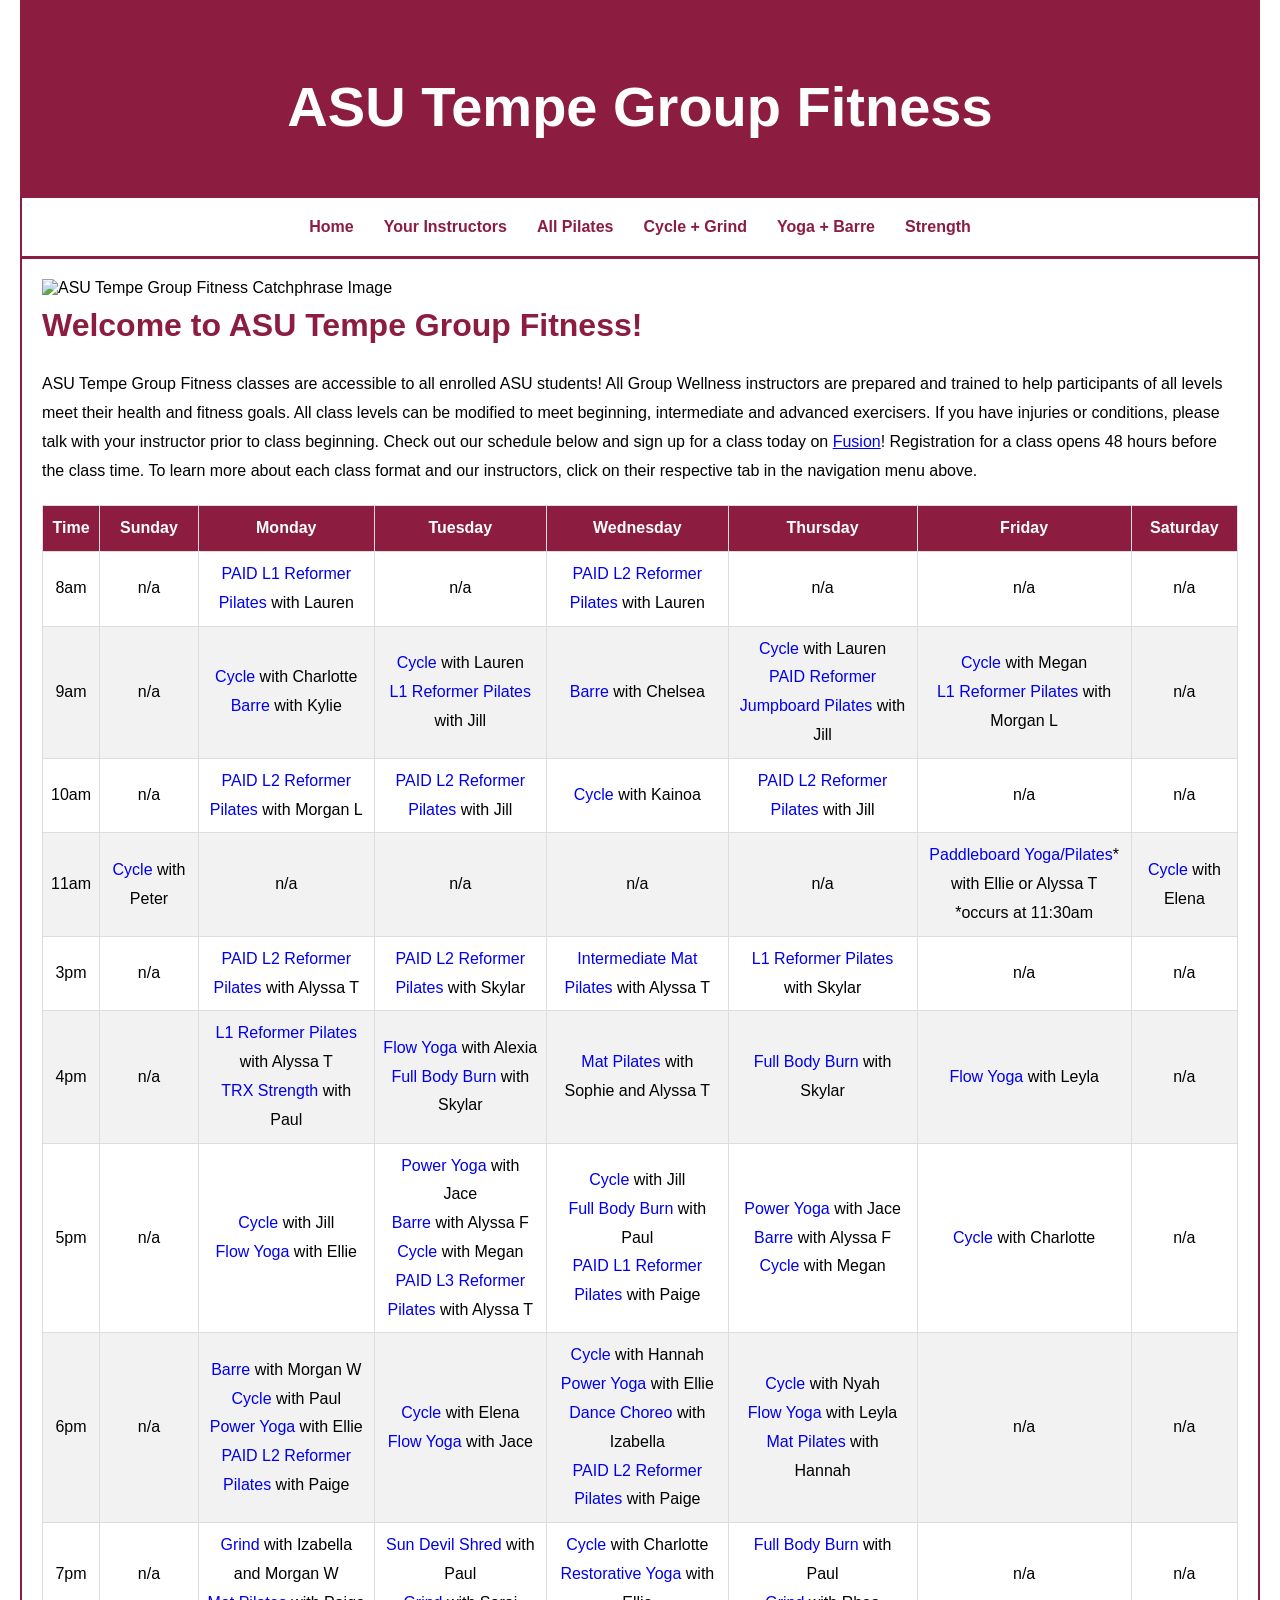
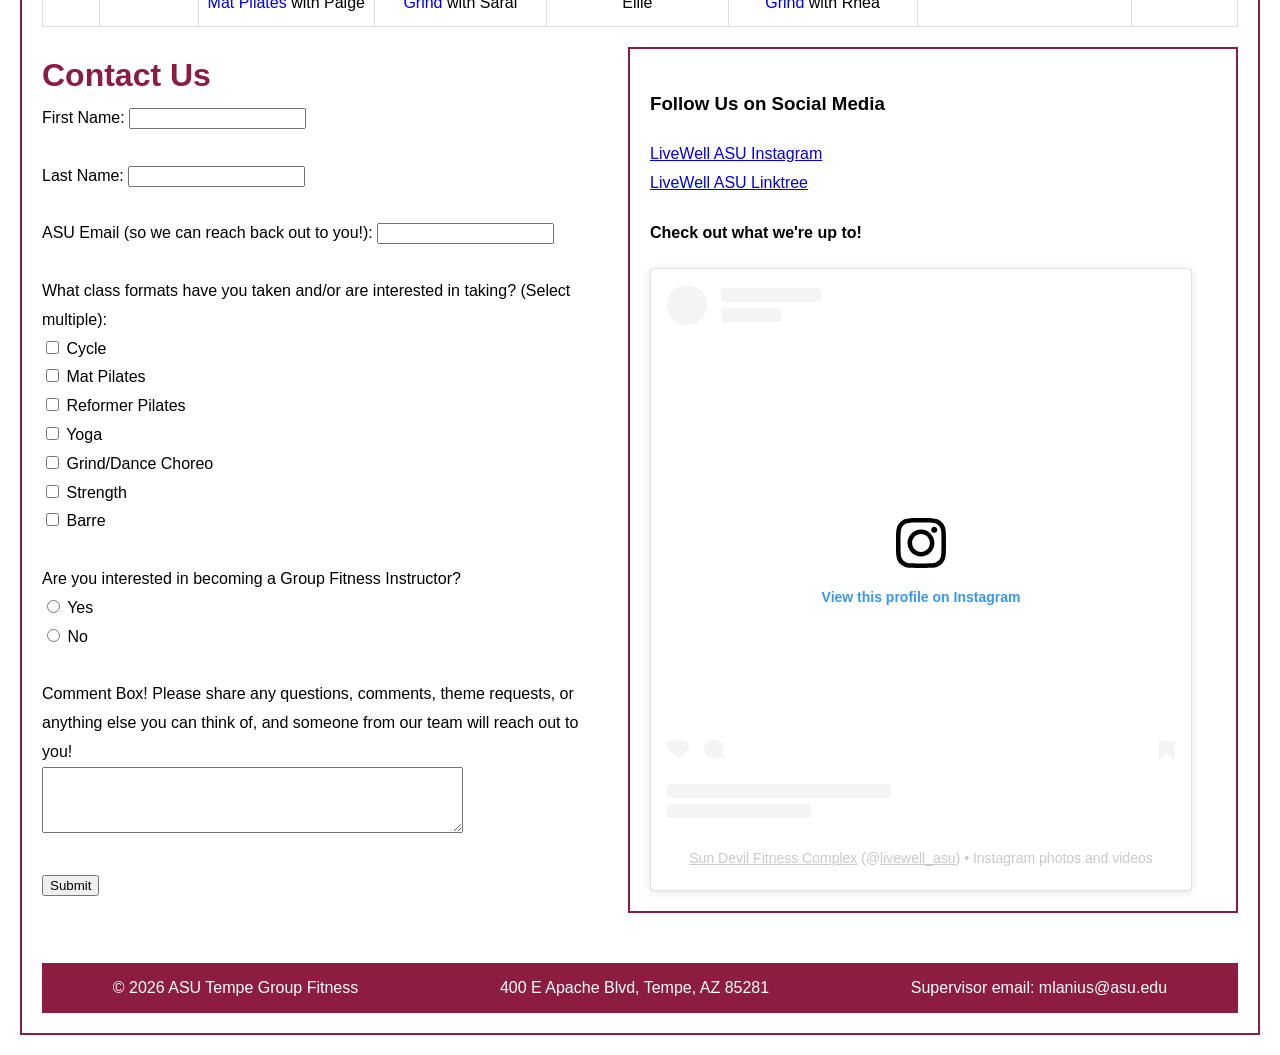
==== index.html @ e14e8ed1 "Add files via upload" ====
<!DOCTYPE html>
<html lang="en">
        <head> 
            <title>ASU Tempe Group Fitness</title>
            <meta charset="UTF-8">
            <meta name="viewport" content="width=device-width, initial-scale=1.0">
            <meta name="description" content="ASU Tempe offers a variety of Group Fitness classes. Check out the schedule below and register for a class today!">
            <script async src="https://www.googletagmanager.com/gtag/js?id=G-L9WBN7YTTF"></script>
            <script>
                window.dataLayer = window.dataLayer || [];
                function gtag(){dataLayer.push(arguments);}
                gtag('js', new Date());

                gtag('config', 'G-L9WBN7YTTF');
            </script>
            <link rel="stylesheet" href="groupfit.css">
            <script async src="https://www.instagram.com/embed.js"></script>
        </head>
    <body>
        <div id="wrapper">
        <header>
            <h1>ASU Tempe Group Fitness</h1>
        </header>

        <nav>
            <ul>
                <li><a href="index.html">Home</a></li>
                <li><a href="your instructors.html">Your Instructors</a></li>
                <li><a href="all pilates.html">All Pilates</a></li>
                <li><a href="cycle & grind.html">Cycle + Grind</a></li>
                <li><a href="yoga & barre.html">Yoga + Barre</a></li>
                <li><a href="strength.html">Strength</a></li>
            </ul>
        </nav>
        <div id="homehero" class="hero">
            <img src="hero-image.png" alt="ASU Tempe Group Fitness Catchphrase Image">
        </div> 
        
        <main>

            <h2>Welcome to ASU Tempe Group Fitness!</h2>
            <p><span class="resort">ASU Tempe Group Fitness</span> classes are accessible to all 
                enrolled ASU students! All Group Wellness instructors are prepared and trained to 
                help participants of all levels meet their health and fitness goals. All class levels 
                can be modified to meet beginning, intermediate and advanced exercisers. If you have 
                injuries or conditions, please talk with your instructor prior to class beginning. Check
                out our schedule below and sign up for a class today on <a href="https://fitnessonline.asu.edu/Program?classificationId=ba1a6410-58a8-4bd6-8434-6ab64ba2472a">Fusion</a>! 
                Registration for a class opens 48 hours before the class time. To learn more about each class format and our instructors, click on their respective tab in the navigation menu above.
            </p>
            <table>
                <thead>
                    <tr>
                        <th>Time</th>
                        <th>Sunday</th>
                        <th>Monday</th>
                        <th>Tuesday</th>
                        <th>Wednesday</th>
                        <th>Thursday</th>
                        <th>Friday</th>
                        <th>Saturday</th>
                    </tr>
                </thead>
                <tbody>
                    <tr>
                        <td>8am</td>
                        <td>n/a</td>
                        <td><a href="https://fitness.asu.edu/reformerpilates">PAID L1 Reformer Pilates</a> with Lauren</td>
                        <td>n/a</td>
                        <td><a href="https://fitness.asu.edu/reformerpilates">PAID L2 Reformer Pilates</a> with Lauren</td>
                        <td>n/a</td>
                        <td>n/a</td>
                        <td>n/a</td>
                    </tr>
                    <tr>
                        <td>9am</td>
                        <td>n/a</td>
                        <td><a href="https://fitnessonline.asu.edu/Program/GetProgramDetails?courseId=5a002a9d-2344-45c9-ab6c-6c32eb379626">Cycle</a> with Charlotte<br>
                            <a href="https://fitnessonline.asu.edu/Program/GetProgramDetails?courseId=0aaf40c5-a5ea-4f15-9cbf-7908c4d47920">Barre</a> with Kylie
                        </td>
                        <td><a href="https://fitnessonline.asu.edu/Program/GetProgramDetails?courseId=5a002a9d-2344-45c9-ab6c-6c32eb379626">Cycle</a> with Lauren<br>
                            <a href="https://fitnessonline.asu.edu/Program/GetProgramDetails?courseId=816a56a4-155d-46fa-88a2-0de6da8fd910">L1 Reformer Pilates</a> with Jill
                        </td>
                        <td><a href="https://fitnessonline.asu.edu/Program/GetProgramDetails?courseId=0aaf40c5-a5ea-4f15-9cbf-7908c4d47920">Barre</a> with Chelsea</td>
                        <td><a href="https://fitnessonline.asu.edu/Program/GetProgramDetails?courseId=5a002a9d-2344-45c9-ab6c-6c32eb379626">Cycle</a> with Lauren<br>
                            <a href="https://fitness.asu.edu/reformerpilates">PAID Reformer Jumpboard Pilates</a> with Jill
                        </td>
                        <td><a href="https://fitnessonline.asu.edu/Program/GetProgramDetails?courseId=5a002a9d-2344-45c9-ab6c-6c32eb379626">Cycle</a> with Megan<br>
                            <a href="https://fitnessonline.asu.edu/Program/GetProgramDetails?courseId=816a56a4-155d-46fa-88a2-0de6da8fd910">L1 Reformer Pilates</a> with Morgan L
                        </td>
                        <td>n/a</td>
                    </tr>
                    <tr>
                        <td>10am</td>
                        <td>n/a</td>
                        <td><a href="https://fitness.asu.edu/reformerpilates">PAID L2 Reformer Pilates</a> with Morgan L</td>
                        <td><a href="https://fitness.asu.edu/reformerpilates">PAID L2 Reformer Pilates</a> with Jill</td>
                        <td><a href="https://fitnessonline.asu.edu/Program/GetProgramDetails?courseId=5a002a9d-2344-45c9-ab6c-6c32eb379626">Cycle</a> with Kainoa</td>
                        <td><a href="https://fitness.asu.edu/reformerpilates">PAID L2 Reformer Pilates</a> with Jill</td>
                        <td>n/a</td>
                        <td>n/a</td>
                    </tr>
                    <tr>
                        <td>11am</td>
                        <td><a href="https://fitnessonline.asu.edu/Program/GetProgramDetails?courseId=5a002a9d-2344-45c9-ab6c-6c32eb379626">Cycle</a> with Peter</td>
                        <td>n/a</td>
                        <td>n/a</td>
                        <td>n/a</td>
                        <td>n/a</td>
                        <td><a href="https://fitnessonline.asu.edu/Program/GetProgramDetails?courseId=0d52db2e-ca1e-4a03-86fb-15d86b95d874">Paddleboard Yoga/Pilates</a>* with Ellie or Alyssa T
                            <br>*occurs at 11:30am</td>
                        <td><a href="https://fitnessonline.asu.edu/Program/GetProgramDetails?courseId=5a002a9d-2344-45c9-ab6c-6c32eb379626">Cycle</a> with Elena</td>
                    </tr>
                    <tr>
                        <td>3pm</td>
                        <td>n/a</td>
                        <td><a href="https://fitness.asu.edu/reformerpilates">PAID L2 Reformer Pilates</a> with Alyssa T</td>
                        <td><a href="https://fitness.asu.edu/reformerpilates">PAID L2 Reformer Pilates</a> with Skylar</td>
                        <td><a href="https://fitnessonline.asu.edu/Program/GetProgramDetails?courseId=890b2235-7b8f-48d7-9d75-57cfb114e75d">Intermediate Mat Pilates</a> with Alyssa T</td>
                        <td><a href="https://fitnessonline.asu.edu/Program/GetProgramDetails?courseId=816a56a4-155d-46fa-88a2-0de6da8fd910">L1 Reformer Pilates</a> with Skylar</td>
                        <td>n/a</td>
                        <td>n/a</td>
                    </tr>
                    <tr>
                        <td>4pm</td>
                        <td>n/a</td>
                        <td><a href="https://fitnessonline.asu.edu/Program/GetProgramDetails?courseId=816a56a4-155d-46fa-88a2-0de6da8fd910">L1 Reformer Pilates</a> with Alyssa T<br>
                            <a href="https://fitnessonline.asu.edu/Program/GetProgramDetails?courseId=64fec8c9-ccab-4234-b4bb-62dac0ee9136">TRX Strength</a> with Paul
                        </td>
                        <td><a href="https://fitnessonline.asu.edu/Program/GetProgramDetails?courseId=a31135cd-27fd-4e28-b45f-21352eda16e2">Flow Yoga</a> with Alexia<br>
                            <a href="https://fitnessonline.asu.edu/Program/GetProgramDetails?courseId=d39f424e-f76c-4f80-a2c3-6607f3075f3b">Full Body Burn</a> with Skylar
                        </td>
                        <td><a href="https://fitnessonline.asu.edu/Program/GetProgramDetails?courseId=9db477ee-bd4e-466f-a188-dbbab280c336">Mat Pilates</a> with Sophie and Alyssa T</td>
                        <td><a href="https://fitnessonline.asu.edu/Program/GetProgramDetails?courseId=d39f424e-f76c-4f80-a2c3-6607f3075f3b">Full Body Burn</a> with Skylar</td>
                        <td><a href="https://fitnessonline.asu.edu/Program/GetProgramDetails?courseId=a31135cd-27fd-4e28-b45f-21352eda16e2">Flow Yoga</a> with Leyla</td>
                        <td>n/a</td>
                    </tr>
                    <tr>
                        <td>5pm</td>
                        <td>n/a</td>
                        <td><a href="https://fitnessonline.asu.edu/Program/GetProgramDetails?courseId=5a002a9d-2344-45c9-ab6c-6c32eb379626">Cycle</a> with Jill<br>
                            <a href="https://fitnessonline.asu.edu/Program/GetProgramDetails?courseId=a31135cd-27fd-4e28-b45f-21352eda16e2">Flow Yoga</a> with Ellie
                        </td>
                        <td><a href="https://fitnessonline.asu.edu/Program/GetProgramDetails?courseId=d1ebdbd4-e800-45e4-a3f5-ce87d89bf2ea">Power Yoga</a> with Jace<br>
                            <a href="https://fitnessonline.asu.edu/Program/GetProgramDetails?courseId=0aaf40c5-a5ea-4f15-9cbf-7908c4d47920">Barre</a> with Alyssa F<br>
                            <a href="https://fitnessonline.asu.edu/Program/GetProgramDetails?courseId=5a002a9d-2344-45c9-ab6c-6c32eb379626">Cycle</a> with Megan<br>
                            <a href="https://fitness.asu.edu/reformerpilates">PAID L3 Reformer Pilates</a> with Alyssa T
                        </td>
                        <td><a href="https://fitnessonline.asu.edu/Program/GetProgramDetails?courseId=5a002a9d-2344-45c9-ab6c-6c32eb379626">Cycle</a> with Jill<br>
                            <a href="https://fitnessonline.asu.edu/Program/GetProgramDetails?courseId=d39f424e-f76c-4f80-a2c3-6607f3075f3b">Full Body Burn</a> with Paul<br>
                            <a href="https://fitness.asu.edu/reformerpilates">PAID L1 Reformer Pilates</a> with Paige
                        </td>
                        <td><a href="https://fitnessonline.asu.edu/Program/GetProgramDetails?courseId=d1ebdbd4-e800-45e4-a3f5-ce87d89bf2ea">Power Yoga</a> with Jace<br>
                            <a href="https://fitnessonline.asu.edu/Program/GetProgramDetails?courseId=0aaf40c5-a5ea-4f15-9cbf-7908c4d47920">Barre</a> with Alyssa F<br>
                            <a href="https://fitnessonline.asu.edu/Program/GetProgramDetails?courseId=5a002a9d-2344-45c9-ab6c-6c32eb379626">Cycle</a> with Megan
                        </td>
                        <td><a href="https://fitnessonline.asu.edu/Program/GetProgramDetails?courseId=5a002a9d-2344-45c9-ab6c-6c32eb379626">Cycle</a> with Charlotte</td>
                        <td>n/a</td>
                    </tr>
                    <tr>
                        <td>6pm</td>
                        <td>n/a</td>
                        <td><a href="https://fitnessonline.asu.edu/Program/GetProgramDetails?courseId=0aaf40c5-a5ea-4f15-9cbf-7908c4d47920">Barre</a> with Morgan W<br>
                            <a href="https://fitnessonline.asu.edu/Program/GetProgramDetails?courseId=5a002a9d-2344-45c9-ab6c-6c32eb379626">Cycle</a> with Paul<br>
                            <a href="https://fitnessonline.asu.edu/Program/GetProgramDetails?courseId=d1ebdbd4-e800-45e4-a3f5-ce87d89bf2ea">Power Yoga</a> with Ellie<br> 
                            <a href="https://fitness.asu.edu/reformerpilates">PAID L2 Reformer Pilates</a> with Paige
                        </td>
                        <td><a href="https://fitnessonline.asu.edu/Program/GetProgramDetails?courseId=5a002a9d-2344-45c9-ab6c-6c32eb379626">Cycle</a> with Elena<br>
                            <a href="https://fitnessonline.asu.edu/Program/GetProgramDetails?courseId=a31135cd-27fd-4e28-b45f-21352eda16e2">Flow Yoga</a> with Jace
                        </td>
                        <td><a href="https://fitnessonline.asu.edu/Program/GetProgramDetails?courseId=5a002a9d-2344-45c9-ab6c-6c32eb379626">Cycle</a> with Hannah<br>
                            <a href="https://fitnessonline.asu.edu/Program/GetProgramDetails?courseId=d1ebdbd4-e800-45e4-a3f5-ce87d89bf2ea">Power Yoga</a> with Ellie<br>
                            <a href="https://fitnessonline.asu.edu/Program/GetProgramDetails?courseId=0f3e60f6-608a-431e-929d-f938931aa5be">Dance Choreo</a> with Izabella<br>
                            <a href="https://fitness.asu.edu/reformerpilates">PAID L2 Reformer Pilates</a> with Paige
                        </td>
                        <td><a href="https://fitnessonline.asu.edu/Program/GetProgramDetails?courseId=5a002a9d-2344-45c9-ab6c-6c32eb379626">Cycle</a> with Nyah<br>
                            <a href="https://fitnessonline.asu.edu/Program/GetProgramDetails?courseId=a31135cd-27fd-4e28-b45f-21352eda16e2">Flow Yoga</a> with Leyla<br>
                            <a href="https://fitnessonline.asu.edu/Program/GetProgramDetails?courseId=9db477ee-bd4e-466f-a188-dbbab280c336">Mat Pilates</a> with Hannah
                        </td>
                        <td>n/a</td>
                        <td>n/a</td>
                    </tr>
                    <tr>
                        <td>7pm</td>
                        <td>n/a</td>
                        <td><a href="https://fitnessonline.asu.edu/Program/GetProgramDetails?courseId=e7b4a910-a38e-404a-9c7d-bb87065929c5">Grind</a> with Izabella and Morgan W<br>
                            <a href="https://fitnessonline.asu.edu/Program/GetProgramDetails?courseId=9db477ee-bd4e-466f-a188-dbbab280c336">Mat Pilates</a> with Paige
                        </td>
                        <td><a href="https://fitnessonline.asu.edu/Program/GetProgramDetails?courseId=5825d38a-0282-472d-a6dc-f4eb0d7e217b">Sun Devil Shred</a> with Paul<br>
                            <a href="https://fitnessonline.asu.edu/Program/GetProgramDetails?courseId=e7b4a910-a38e-404a-9c7d-bb87065929c5">Grind</a> with Sarai
                        </td>
                        <td><a href="https://fitnessonline.asu.edu/Program/GetProgramDetails?courseId=5a002a9d-2344-45c9-ab6c-6c32eb379626">Cycle</a> with Charlotte<br>
                            <a href="https://fitnessonline.asu.edu/Program/GetProgramDetails?courseId=02c36bf7-7020-40e8-8226-4516c546cd16">Restorative Yoga</a> with Ellie
                        </td>
                        <td><a href="https://fitnessonline.asu.edu/Program/GetProgramDetails?courseId=d39f424e-f76c-4f80-a2c3-6607f3075f3b">Full Body Burn</a> with Paul<br>
                            <a href="https://fitnessonline.asu.edu/Program/GetProgramDetails?courseId=e7b4a910-a38e-404a-9c7d-bb87065929c5">Grind</a> with Rhea
                        </td>
                        <td>n/a</td>
                        <td>n/a</td>
                    </tr>
                </tbody>
            </table>

            <div class="contact-container">
                <div class="form-section">
                    <h2>Contact Us</h2>
                    <form method="post" action="#">
                        <label for="firstName">First Name:</label>
                        <input type="text" id="firstName" name="firstName" required><br><br>

                        <label for="lastName">Last Name:</label>
                        <input type="text" id="lastName" name="lastName" required><br><br>

                        <label for="email">ASU Email (so we can reach back out to you!):</label>
                        <input type="email" id="email" name="email" required><br><br>

                        <label>What class formats have you taken and/or are interested in taking? (Select multiple):</label><br>
                        <input type="checkbox" id="cycle" name="classes" value="cycle">
                        <label for="cycle">Cycle</label><br>
                        <input type="checkbox" id="matPilates" name="classes" value="mat pilates">
                        <label for="matPilates">Mat Pilates</label><br>
                        <input type="checkbox" id="reformerPilates" name="classes" value="reformer pilates">
                        <label for="reformerPilates">Reformer Pilates</label><br>
                        <input type="checkbox" id="yoga" name="classes" value="yoga">
                        <label for="yoga">Yoga</label><br>
                        <input type="checkbox" id="grindDance" name="classes" value="grind/dance choreo">
                        <label for="grindDance">Grind/Dance Choreo</label><br>
                        <input type="checkbox" id="strength" name="classes" value="strength">
                        <label for="strength">Strength</label><br>
                        <input type="checkbox" id="barre" name="classes" value="barre">
                        <label for="barre">Barre</label><br><br>

                        <label>Are you interested in becoming a Group Fitness Instructor?</label><br>
                        <input type="radio" id="yes" name="instructor" value="yes">
                        <label for="yes">Yes</label><br>
                        <input type="radio" id="no" name="instructor" value="no">
                        <label for="no">No</label><br><br>

                        <label for="comments">Comment Box! Please share any questions, comments, theme requests,
                             or anything else you can think of, and someone from our team will reach out to you!</label><br>
                        <textarea id="comments" name="comments" rows="4" cols="50"></textarea><br><br>

                        <input type="submit" value="Submit">
                    </form>
                </div>

                <div class="social-box">
                    <h3>Follow Us on Social Media</h3>
                    <a href="https://www.instagram.com/livewell_asu/">LiveWell ASU Instagram</a><br>
                    <a href="https://linktr.ee/Livewell_ASU?utm_source=linktree_profile_share&ltsid=1f23e13b-ff58-4a9b-a9b8-58aa42dfff3c">LiveWell ASU Linktree</a><br>
                    <h4>Check out what we're up to!</h4>
                    <div class="recent-post">
                        <blockquote class="instagram-media" data-instgrm-permalink="https://www.instagram.com/livewell_asu/?utm_source=ig_embed&amp;utm_campaign=loading" data-instgrm-version="14" style=" background:#FFF; border:0; border-radius:3px; box-shadow:0 0 1px 0 rgba(0,0,0,0.5),0 1px 10px 0 rgba(0,0,0,0.15); margin: 1px; max-width:540px; min-width:326px; padding:0; width:99.375%; width:-webkit-calc(100% - 2px); width:calc(100% - 2px);"><div style="padding:16px;"> <a href="https://www.instagram.com/livewell_asu/?utm_source=ig_embed&amp;utm_campaign=loading" style=" background:#FFFFFF; line-height:0; padding:0 0; text-align:center; text-decoration:none; width:100%;" target="_blank"> <div style=" display: flex; flex-direction: row; align-items: center;"> <div style="background-color: #F4F4F4; border-radius: 50%; flex-grow: 0; height: 40px; margin-right: 14px; width: 40px;"></div> <div style="display: flex; flex-direction: column; flex-grow: 1; justify-content: center;"> <div style=" background-color: #F4F4F4; border-radius: 4px; flex-grow: 0; height: 14px; margin-bottom: 6px; width: 100px;"></div> <div style=" background-color: #F4F4F4; border-radius: 4px; flex-grow: 0; height: 14px; width: 60px;"></div></div></div><div style="padding: 19% 0;"></div> <div style="display:block; height:50px; margin:0 auto 12px; width:50px;"><svg width="50px" height="50px" viewBox="0 0 60 60" version="1.1" xmlns="https://www.w3.org/2000/svg" xmlns:xlink="https://www.w3.org/1999/xlink"><g stroke="none" stroke-width="1" fill="none" fill-rule="evenodd"><g transform="translate(-511.000000, -20.000000)" fill="#000000"><g><path d="M556.869,30.41 C554.814,30.41 553.148,32.076 553.148,34.131 C553.148,36.186 554.814,37.852 556.869,37.852 C558.924,37.852 560.59,36.186 560.59,34.131 C560.59,32.076 558.924,30.41 556.869,30.41 M541,60.657 C535.114,60.657 530.342,55.887 530.342,50 C530.342,44.114 535.114,39.342 541,39.342 C546.887,39.342 551.658,44.114 551.658,50 C551.658,55.887 546.887,60.657 541,60.657 M541,33.886 C532.1,33.886 524.886,41.1 524.886,50 C524.886,58.899 532.1,66.113 541,66.113 C549.9,66.113 557.115,58.899 557.115,50 C557.115,41.1 549.9,33.886 541,33.886 M565.378,62.101 C565.244,65.022 564.756,66.606 564.346,67.663 C563.803,69.06 563.154,70.057 562.106,71.106 C561.058,72.155 560.06,72.803 558.662,73.347 C557.607,73.757 556.021,74.244 553.102,74.378 C549.944,74.521 548.997,74.552 541,74.552 C533.003,74.552 532.056,74.521 528.898,74.378 C525.979,74.244 524.393,73.757 523.338,73.347 C521.94,72.803 520.942,72.155 519.894,71.106 C518.846,70.057 518.197,69.06 517.654,67.663 C517.244,66.606 516.755,65.022 516.623,62.101 C516.479,58.943 516.448,57.996 516.448,50 C516.448,42.003 516.479,41.056 516.623,37.899 C516.755,34.978 517.244,33.391 517.654,32.338 C518.197,30.938 518.846,29.942 519.894,28.894 C520.942,27.846 521.94,27.196 523.338,26.654 C524.393,26.244 525.979,25.756 528.898,25.623 C532.057,25.479 533.004,25.448 541,25.448 C548.997,25.448 549.943,25.479 553.102,25.623 C556.021,25.756 557.607,26.244 558.662,26.654 C560.06,27.196 561.058,27.846 562.106,28.894 C563.154,29.942 563.803,30.938 564.346,32.338 C564.756,33.391 565.244,34.978 565.378,37.899 C565.522,41.056 565.552,42.003 565.552,50 C565.552,57.996 565.522,58.943 565.378,62.101 M570.82,37.631 C570.674,34.438 570.167,32.258 569.425,30.349 C568.659,28.377 567.633,26.702 565.965,25.035 C564.297,23.368 562.623,22.342 560.652,21.575 C558.743,20.834 556.562,20.326 553.369,20.18 C550.169,20.033 549.148,20 541,20 C532.853,20 531.831,20.033 528.631,20.18 C525.438,20.326 523.257,20.834 521.349,21.575 C519.376,22.342 517.703,23.368 516.035,25.035 C514.368,26.702 513.342,28.377 512.574,30.349 C511.834,32.258 511.326,34.438 511.181,37.631 C511.035,40.831 511,41.851 511,50 C511,58.147 511.035,59.17 511.181,62.369 C511.326,65.562 511.834,67.743 512.574,69.651 C513.342,71.625 514.368,73.296 516.035,74.965 C517.703,76.634 519.376,77.658 521.349,78.425 C523.257,79.167 525.438,79.673 528.631,79.82 C531.831,79.965 532.853,80.001 541,80.001 C549.148,80.001 550.169,79.965 553.369,79.82 C556.562,79.673 558.743,79.167 560.652,78.425 C562.623,77.658 564.297,76.634 565.965,74.965 C567.633,73.296 568.659,71.625 569.425,69.651 C570.167,67.743 570.674,65.562 570.82,62.369 C570.966,59.17 571,58.147 571,50 C571,41.851 570.966,40.831 570.82,37.631"></path></g></g></g></svg></div><div style="padding-top: 8px;"> <div style=" color:#3897f0; font-family:Arial,sans-serif; font-size:14px; font-style:normal; font-weight:550; line-height:18px;">View this profile on Instagram</div></div><div style="padding: 12.5% 0;"></div> <div style="display: flex; flex-direction: row; margin-bottom: 14px; align-items: center;"><div> <div style="background-color: #F4F4F4; border-radius: 50%; height: 12.5px; width: 12.5px; transform: translateX(0px) translateY(7px);"></div> <div style="background-color: #F4F4F4; height: 12.5px; transform: rotate(-45deg) translateX(3px) translateY(1px); width: 12.5px; flex-grow: 0; margin-right: 14px; margin-left: 2px;"></div> <div style="background-color: #F4F4F4; border-radius: 50%; height: 12.5px; width: 12.5px; transform: translateX(9px) translateY(-18px);"></div></div><div style="margin-left: 8px;"> <div style=" background-color: #F4F4F4; border-radius: 50%; flex-grow: 0; height: 20px; width: 20px;"></div> <div style=" width: 0; height: 0; border-top: 2px solid transparent; border-left: 6px solid #f4f4f4; border-bottom: 2px solid transparent; transform: translateX(16px) translateY(-4px) rotate(30deg)"></div></div><div style="margin-left: auto;"> <div style=" width: 0px; border-top: 8px solid #F4F4F4; border-right: 8px solid transparent; transform: translateY(16px);"></div> <div style=" background-color: #F4F4F4; flex-grow: 0; height: 12px; width: 16px; transform: translateY(-4px);"></div> <div style=" width: 0; height: 0; border-top: 8px solid #F4F4F4; border-left: 8px solid transparent; transform: translateY(-4px) translateX(8px);"></div></div></div> <div style="display: flex; flex-direction: column; flex-grow: 1; justify-content: center; margin-bottom: 24px;"> <div style=" background-color: #F4F4F4; border-radius: 4px; flex-grow: 0; height: 14px; margin-bottom: 6px; width: 224px;"></div> <div style=" background-color: #F4F4F4; border-radius: 4px; flex-grow: 0; height: 14px; width: 144px;"></div></div></a><p style=" color:#c9c8cd; font-family:Arial,sans-serif; font-size:14px; line-height:17px; margin-bottom:0; margin-top:8px; overflow:hidden; padding:8px 0 7px; text-align:center; text-overflow:ellipsis; white-space:nowrap;"><a href="https://www.instagram.com/livewell_asu/?utm_source=ig_embed&amp;utm_campaign=loading" style=" color:#c9c8cd; font-family:Arial,sans-serif; font-size:14px; font-style:normal; font-weight:normal; line-height:17px;" target="_blank">Sun Devil Fitness Complex</a> (@<a href="https://www.instagram.com/livewell_asu/?utm_source=ig_embed&amp;utm_campaign=loading" style=" color:#c9c8cd; font-family:Arial,sans-serif; font-size:14px; font-style:normal; font-weight:normal; line-height:17px;" target="_blank">livewell_asu</a>) • Instagram photos and videos</p></div></blockquote>
                    </div>
                </div>

            </div>
        </main>
        <footer>
            <span>&copy; 2026 ASU Tempe Group Fitness</span>
            <span>400 E Apache Blvd, Tempe, AZ 85281</span>
            <span>Supervisor email: <a href="mailto:mlanius@asu.edu">mlanius@asu.edu</a></span>
        </footer>
        </div>
    </body>
</html>
---- groupfit.css ----
/* Group Fitness CSS */

:root {
  --text: #000000;
  --background: #ffffff;
  --primary: #8c1d40;
  --secondary: #ffc629;
  --accent: #74777b;
}

header {
    text-align: center;
    border-bottom: 3px solid var(--primary);
    padding: 20px 0;
    margin-bottom: 20px;
    margin-left: -22px;
    margin-right: -22px;
    width: calc(100% + 44px);
    box-sizing: border-box;
    background-color: var(--primary);
}

h2 {

    color: var(--primary);
    font-size: 2.0em;
    margin: 0;
}

nav {
    border-bottom: 3px solid var(--primary);
    padding-bottom: 20px;
    margin-bottom: 20px;
    margin-left: -22px;
    margin-right: -22px;
    width: calc(100% + 44px);
    box-sizing: border-box;
}

nav ul {
    list-style-type: none;
    display: flex;
    justify-content: center;
    padding: 0;
    margin: 0;
}

nav li {
    margin: 0 15px;
}

nav a {
    text-decoration: none;
    color: var(--primary);
    font-weight: bold;
}

nav a:visited {
    color: var(--primary);
}

a:visited {
    color: var(--primary);
}

.hero {
    width: 100%;
    display: flex;
    justify-content: center;
    align-items: center;
}

.hero img {
    width: 100%;
    height: auto;
    object-fit: contain;
}

.video-embed {
    float: right;
    width: 38%;
    max-width: 420px;
    margin: 0 0 1rem 1rem;
}

.video-embed iframe {
    width: 100%;
    height: auto;
    aspect-ratio: 16 / 9;
    display: block;
}

.instagram-embed-wrapper {
    float: left;
    width: 32%;
    max-width: 360px;
    min-width: 0;
    margin: 0 1rem 1rem 0;
    box-sizing: border-box;
    overflow: hidden;
}

.instagram-embed {
    display: block !important;
    width: 100% !important;
    max-width: 100% !important;
    min-width: 0 !important;
    margin: 0 !important;
    box-sizing: border-box !important;
}

.instagram-embed-wrapper blockquote.instagram-media {
    min-width: 0 !important;
    max-width: 100% !important;
    width: 100% !important;
}

.instagram-embed,
.instagram-embed * {
    max-width: 100% !important;
    min-width: 0 !important;
    box-sizing: border-box !important;
}

.instagram-embed iframe,
.instagram-embed > div {
    width: 100% !important;
}

@media (max-width: 768px) {
    .video-embed,
    .instagram-embed-wrapper {
        float: none !important;
        width: 100% !important;
        margin: 0 0 1rem 0 !important;
    }
}

footer {
    display: flex;
    justify-content: space-around;
    align-items: center;
    text-align: center;
    background-color: var(--primary);
    color: white;
    padding: 1rem 0;
}

footer a, footer a:link, footer a:visited, footer a:hover, footer a:active {
    color: white;
    text-decoration: none;
}

main {
    margin-bottom: 50px;
    line-height: 1.8;
}

main p,
main li {
    line-height: 1.8;
}

table {
    border-collapse: collapse;
    width: 100%;
    margin: 20px 0;
}

th, td {
    border: 1px solid #ddd;
    padding: 8px;
    text-align: center;
}

th {
    background-color: var(--primary);
    color: white;
    font-weight: bold;
}

tbody tr:nth-child(even) {
    background-color: #f2f2f2;
}

table a, table a:link, table a:visited, table a:hover, table a:active {
    text-decoration: none;
}

body {
    background-color: var(--background);
    color: var(--text);
    font-family: 'Georgia', sans-serif;
    margin: 0 20px 20px 20px;
    padding: 0 20px 20px 20px;
    border: 2px solid var(--primary);
    border-top: none;
}

h1 {
    background-color: var(--primary);
    color: white;
    text-align: center;
    font-size: 3.5em;
    margin-bottom: 20px;
    padding: 1rem;
    border-radius: 0.5rem;
}

.paid {
    font-weight: bold;
    color: var(--secondary);
    text-transform: uppercase;
}

.instructor-list {
    list-style: none;
    padding: 0;
    margin: 0;
    display: grid;
    gap: 1rem;
}

.instructor-item {
    display: flex;
    align-items: center;
    gap: 0.75rem;
    padding: 0.75rem 1rem;
    border: 1px solid #ddd;
    border-radius: 0.75rem;
    background: #fff;
}

.instructor-photo {
    width: 200px;
    height: 200px;
    object-fit: cover;
    border-radius: 50%;
    flex-shrink: 0;
    border: 1px solid #ccc;
}

.instructor-name {
    display: block;
    line-height: 1.2;
}

.instructor-bio {
    font-size: 0.9em;
    color: #555;
    margin-top: 0.5rem;
    line-height: 1.4;
}

.cycle {
    background-color: #e8f5e8;
    border-left: 5px solid var(--primary);
}

.barre {
    background-color: #fce4ec;
    font-style: italic;
}

.contact-container {
    display: flex;
    gap: 20px;
    align-items: flex-start;
}

.form-section {
    flex: 1;
    max-width: 600px;
}

.social-box {
    border: 2px solid var(--primary);
    padding: 20px;
    flex: 1;
    min-width: 300px;
}

@media (max-width: 768px) {
    table {
        font-size: 0.8em;
        overflow-x: auto;
        display: block;
    }
    th, td {
        padding: 4px;
        white-space: nowrap;
    }
    .contact-container {
        flex-direction: column;
    }
}
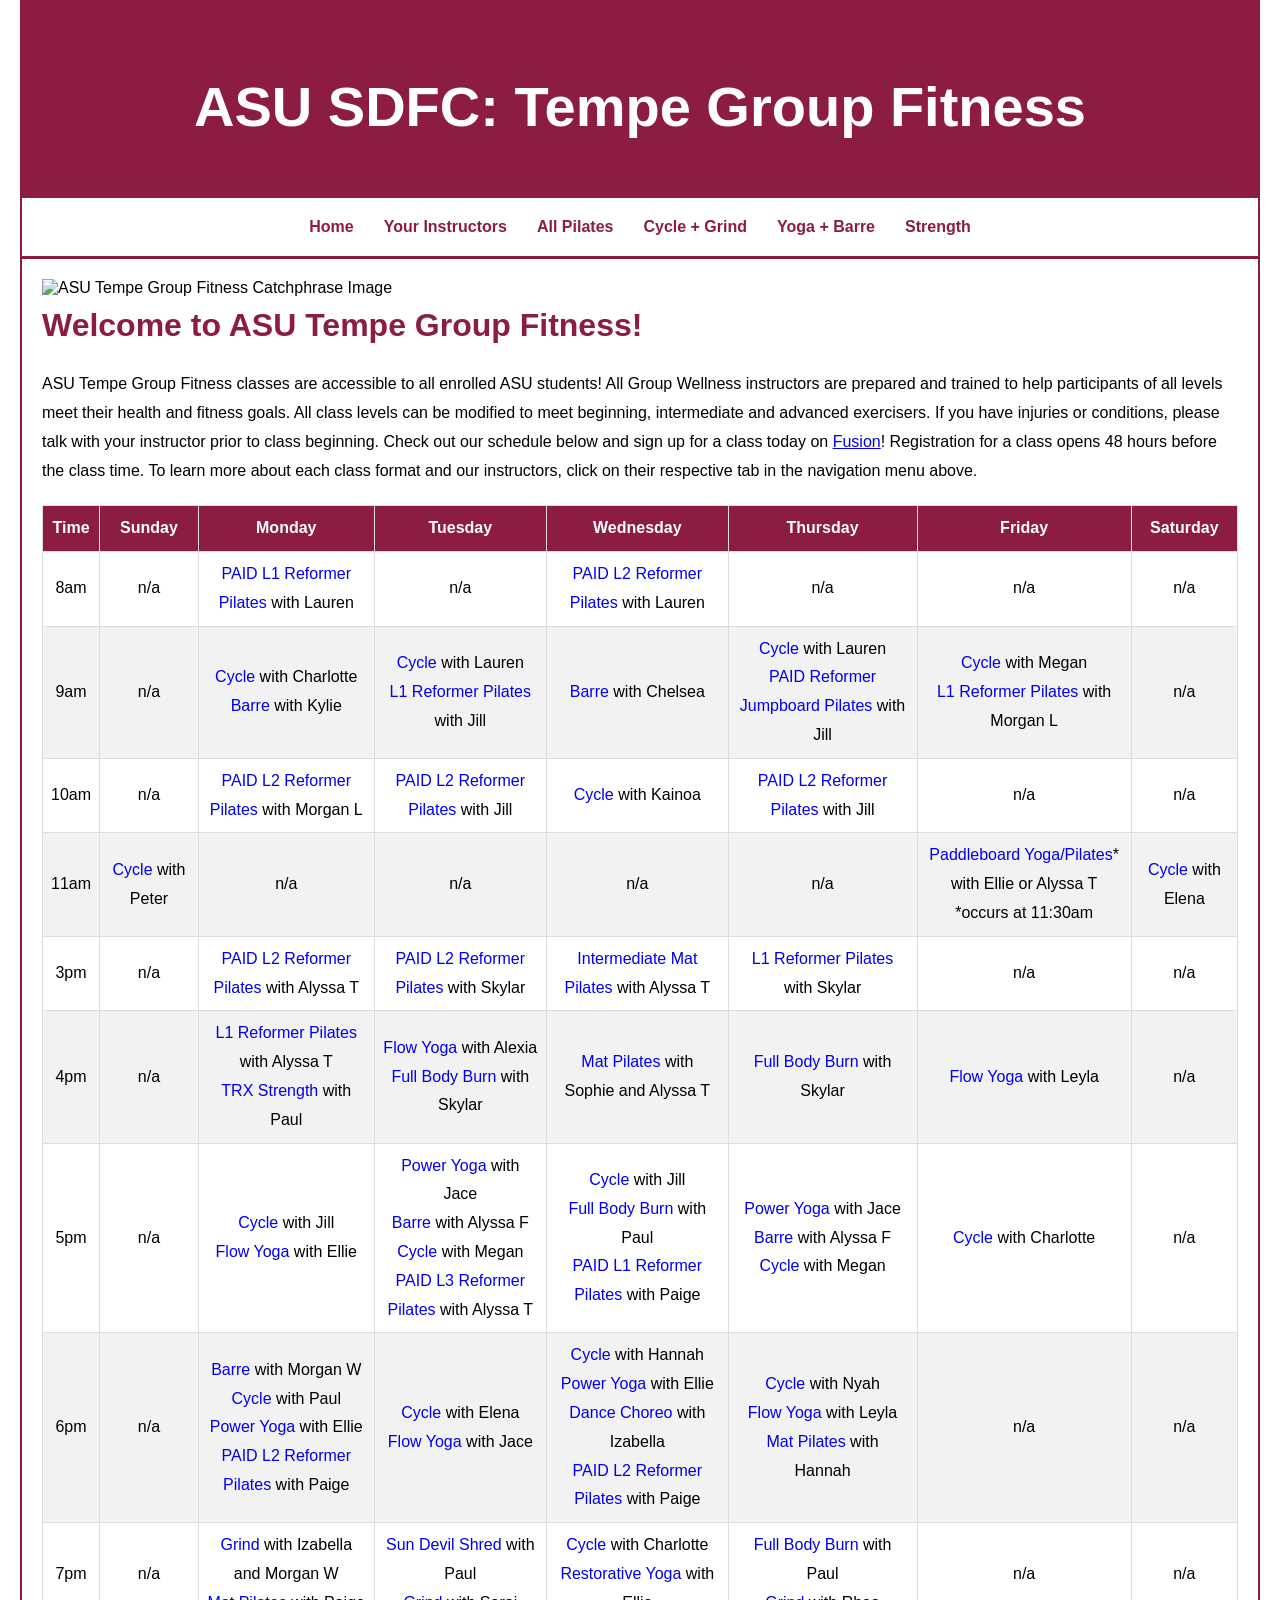
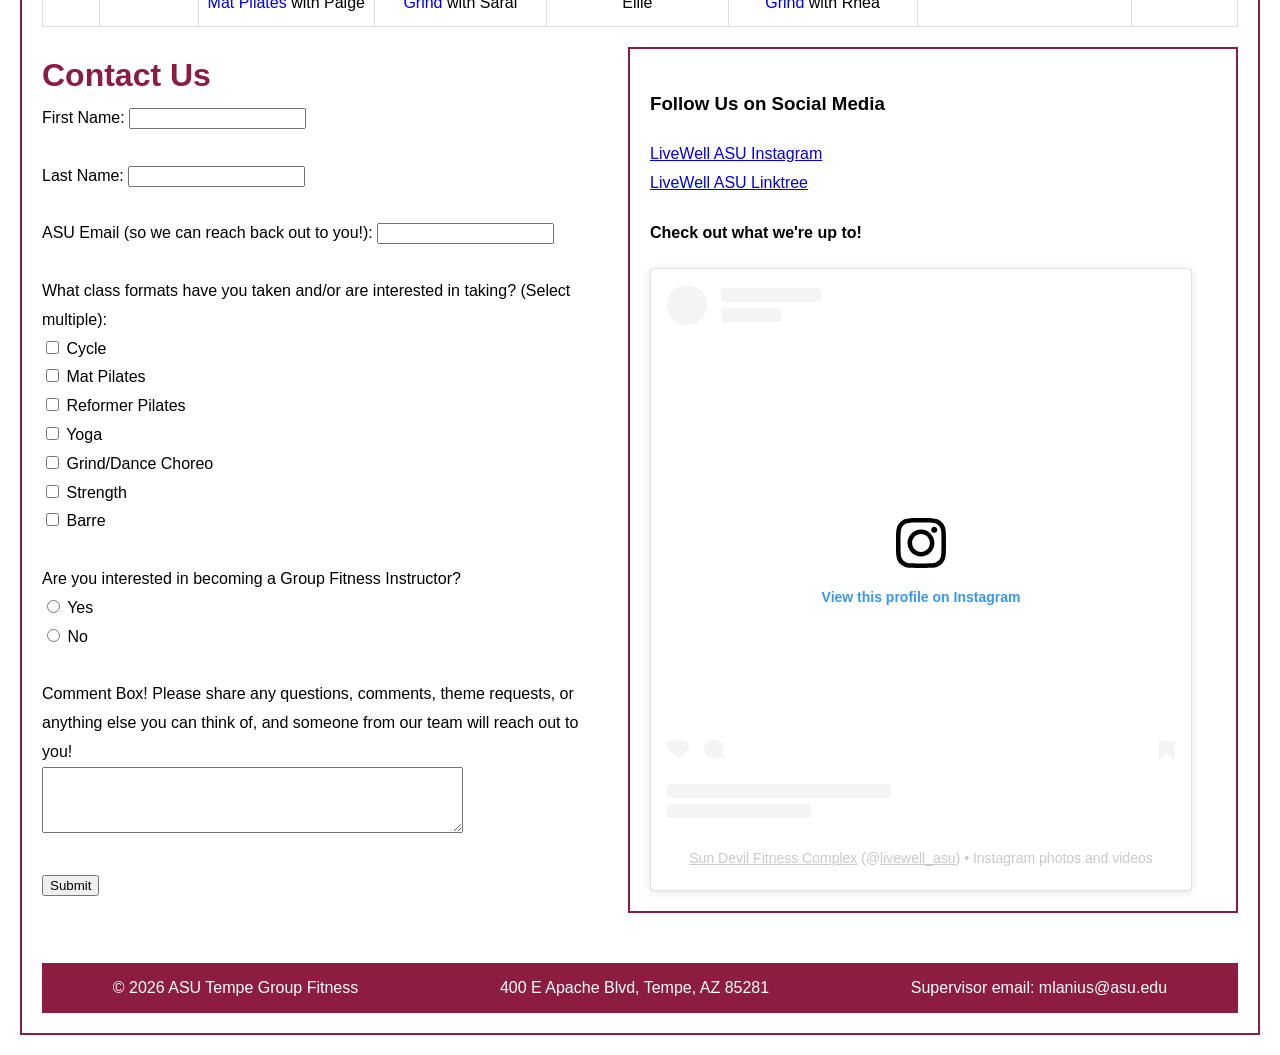
==== commit 8564ef68: "Add files via upload" ====
--- a/index.html
+++ b/index.html
@@ -1,7 +1,7 @@
 <!DOCTYPE html>
 <html lang="en">
         <head> 
-            <title>ASU Tempe Group Fitness</title>
+            <title>ASU Sun Devil Fitness Complex: Tempe Group Fitness</title>
             <meta charset="UTF-8">
             <meta name="viewport" content="width=device-width, initial-scale=1.0">
             <meta name="description" content="ASU Tempe offers a variety of Group Fitness classes. Check out the schedule below and register for a class today!">
@@ -19,7 +19,7 @@
     <body>
         <div id="wrapper">
         <header>
-            <h1>ASU Tempe Group Fitness</h1>
+            <h1>ASU SDFC: Tempe Group Fitness</h1>
         </header>
 
         <nav>
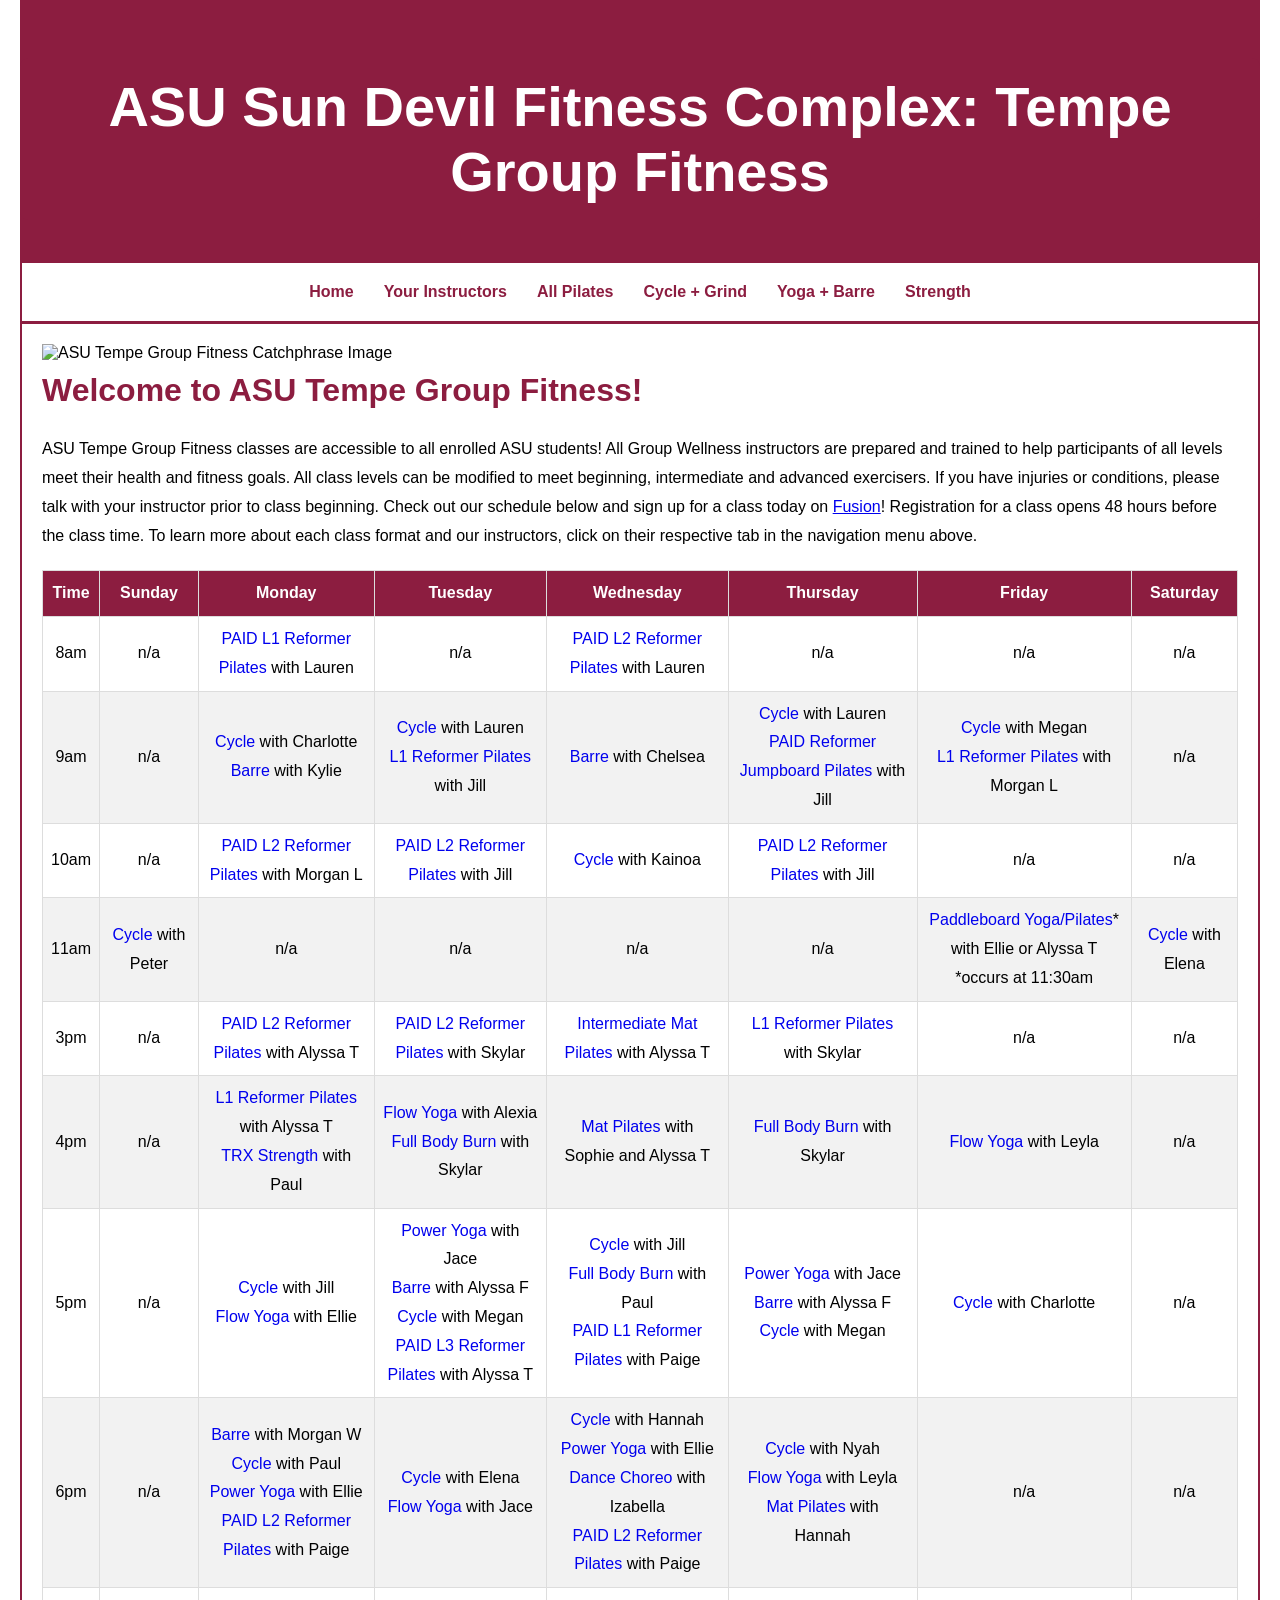
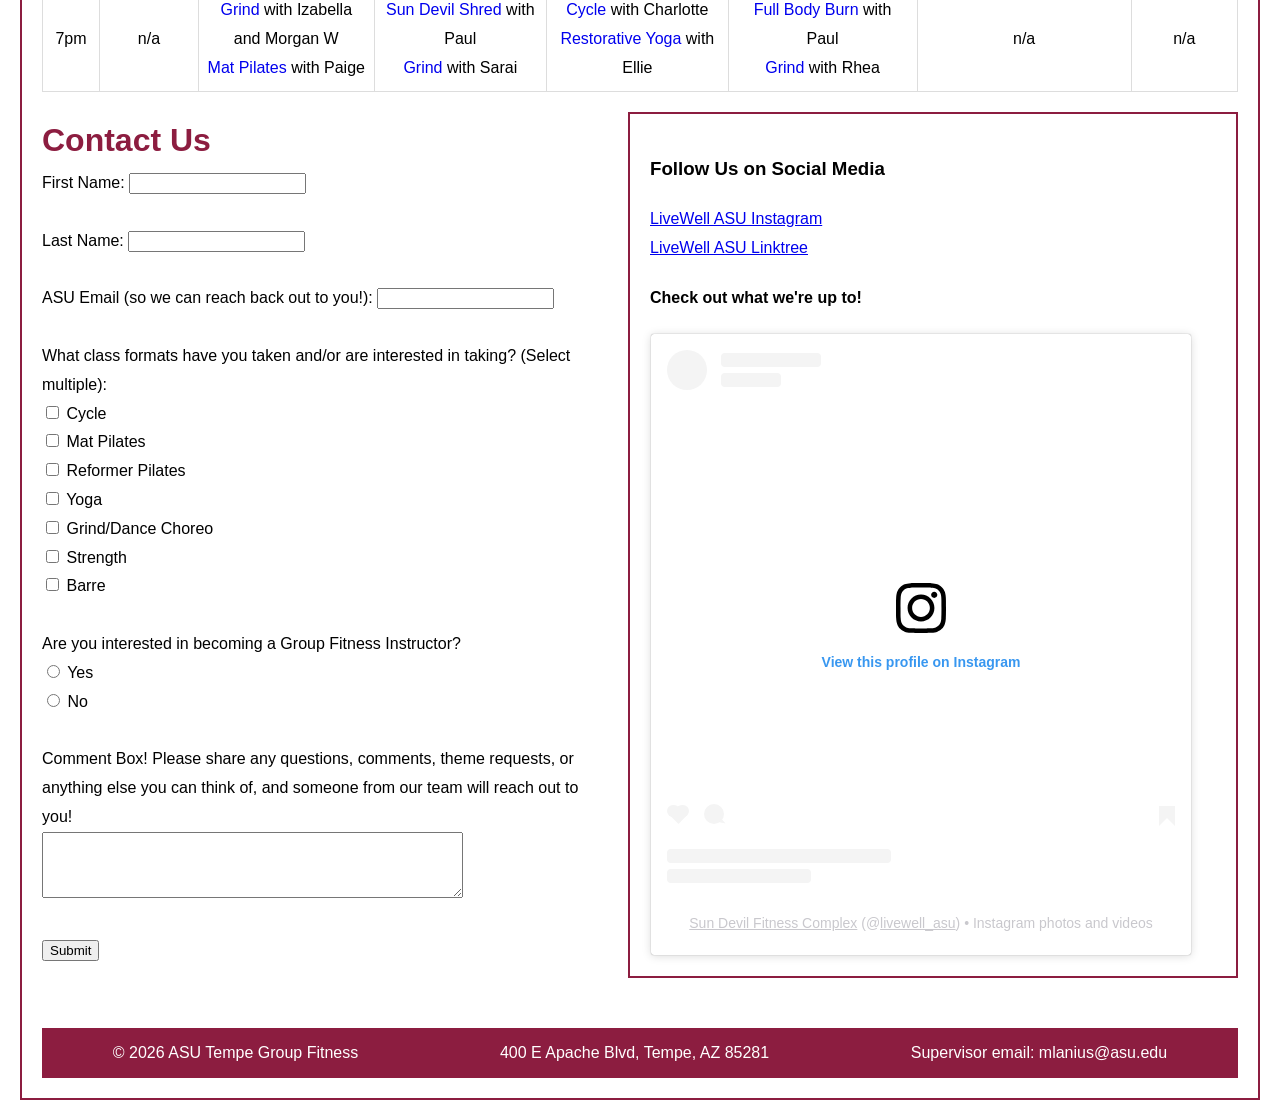
==== commit f013d0bd: "Add files via upload" ====
--- a/index.html
+++ b/index.html
@@ -19,7 +19,7 @@
     <body>
         <div id="wrapper">
         <header>
-            <h1>ASU SDFC: Tempe Group Fitness</h1>
+            <h1>ASU Sun Devil Fitness Complex: Tempe Group Fitness</h1>
         </header>
 
         <nav>
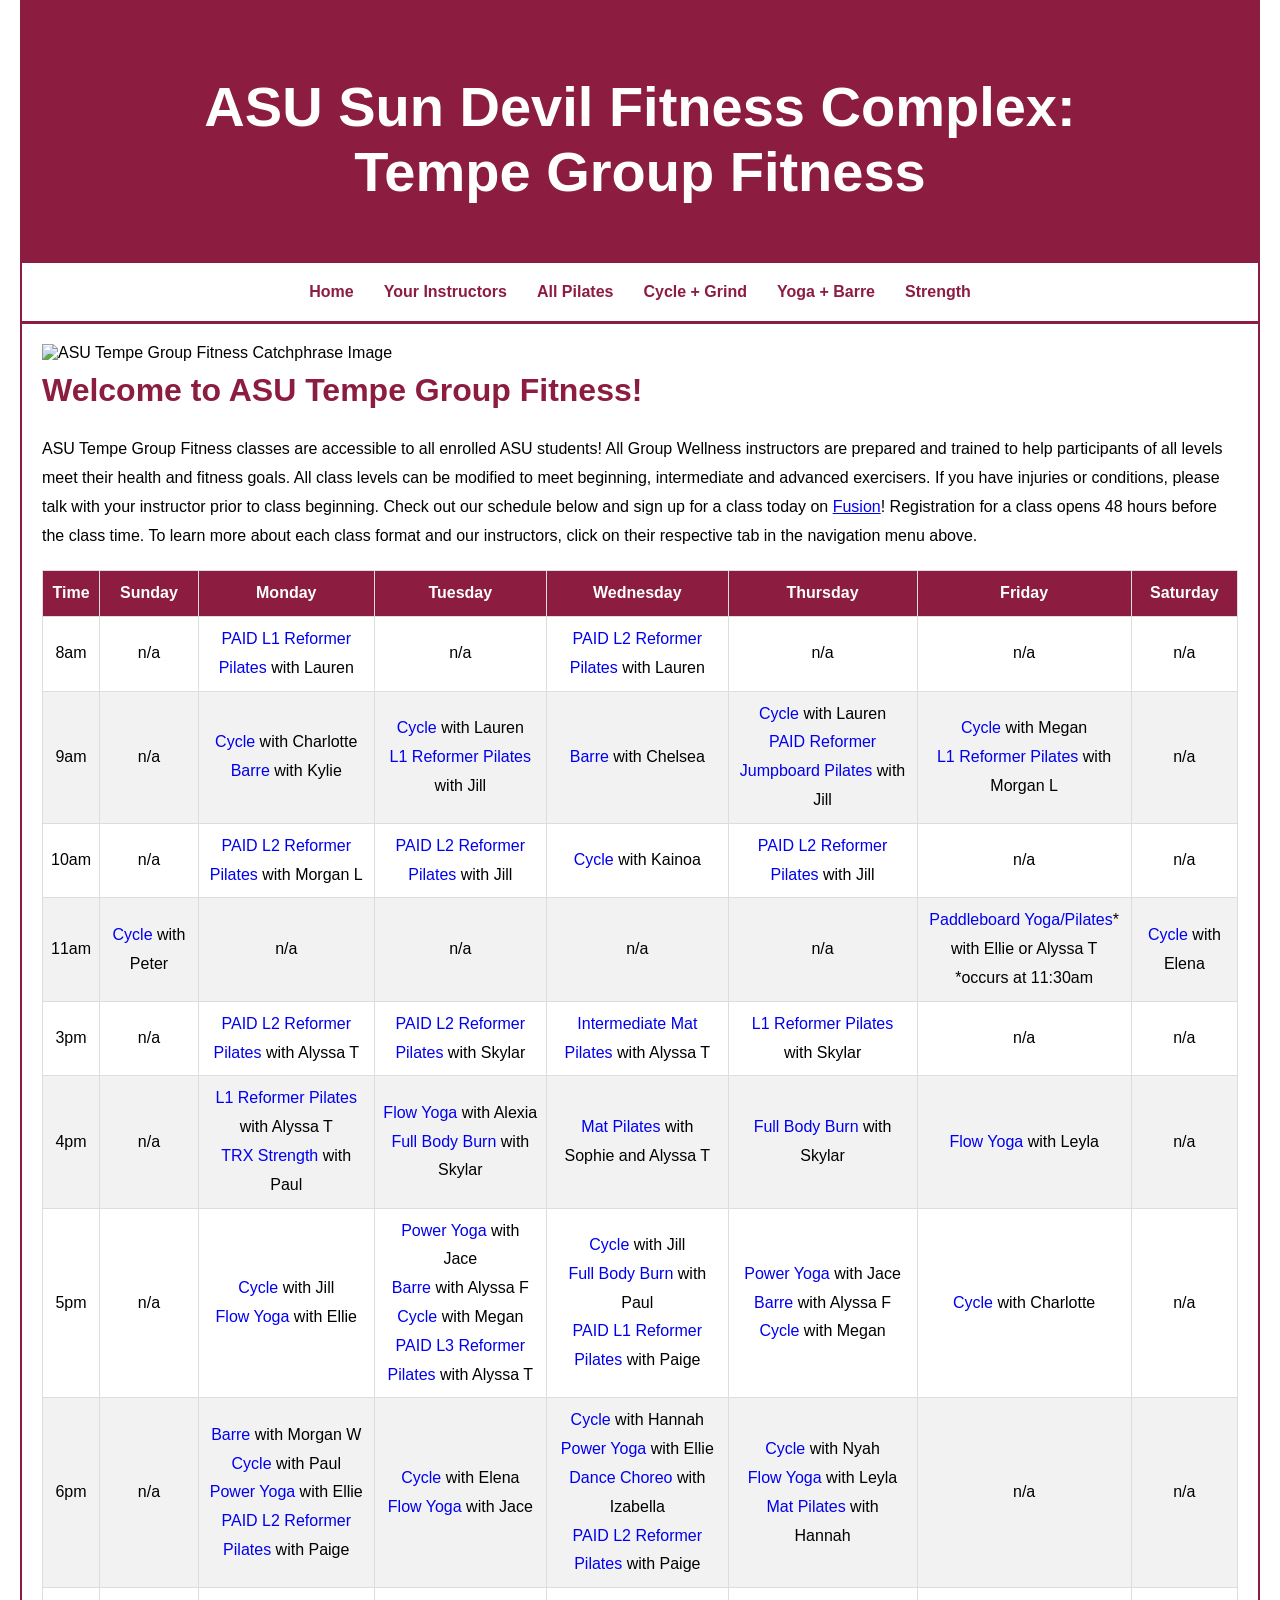
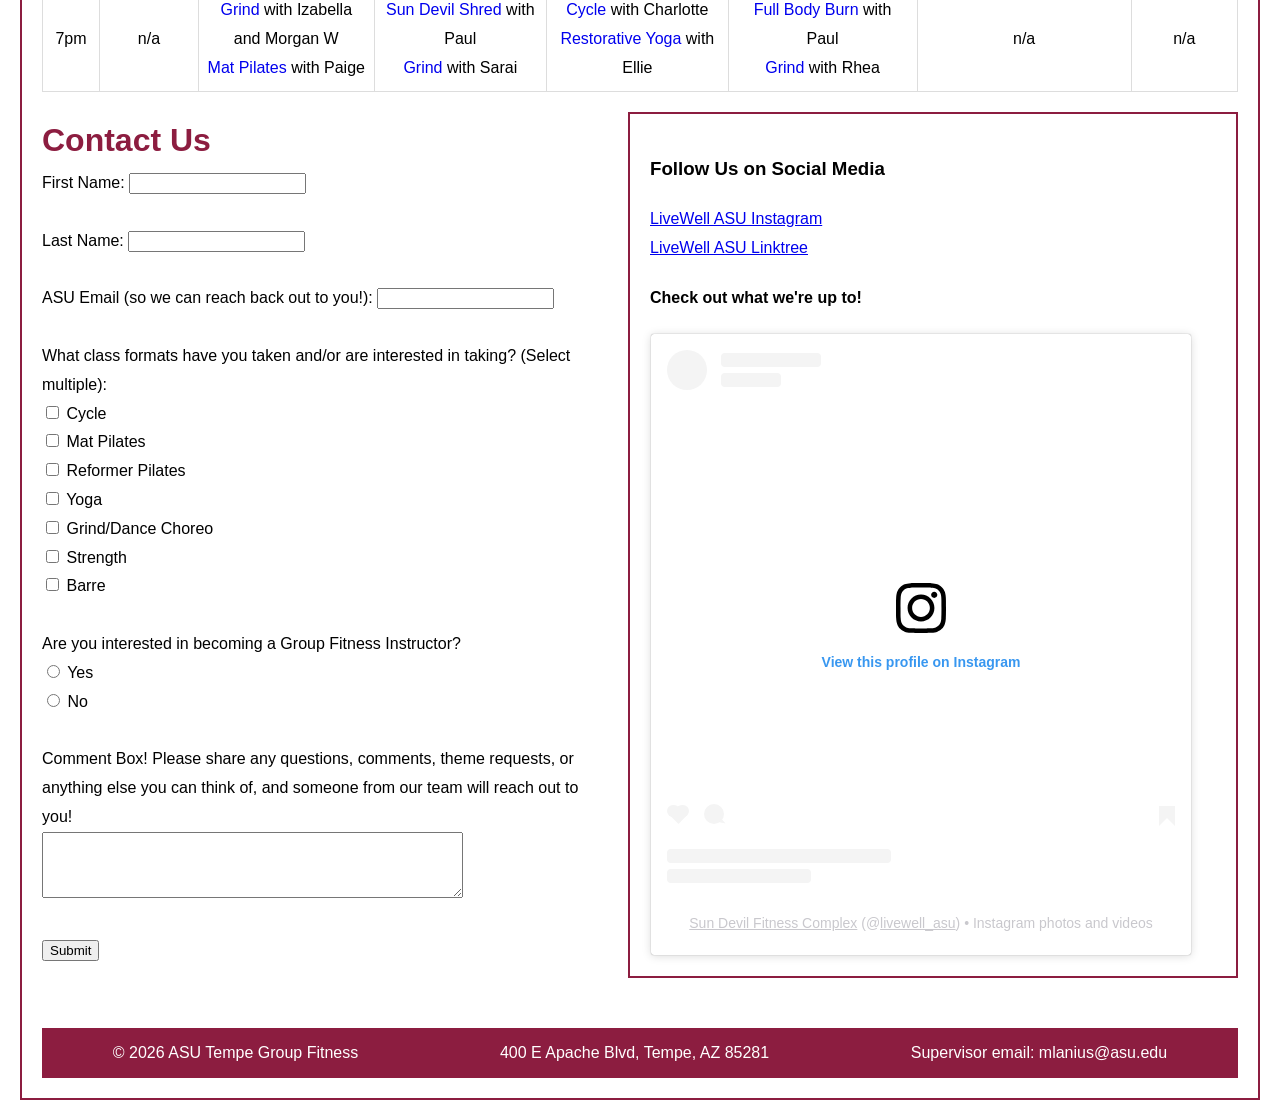
==== commit b7767185: "Add files via upload" ====
--- a/index.html
+++ b/index.html
@@ -19,7 +19,8 @@
     <body>
         <div id="wrapper">
         <header>
-            <h1>ASU Sun Devil Fitness Complex: Tempe Group Fitness</h1>
+            <h1>ASU Sun Devil Fitness Complex: <br>
+                Tempe Group Fitness</h1>
         </header>
 
         <nav>
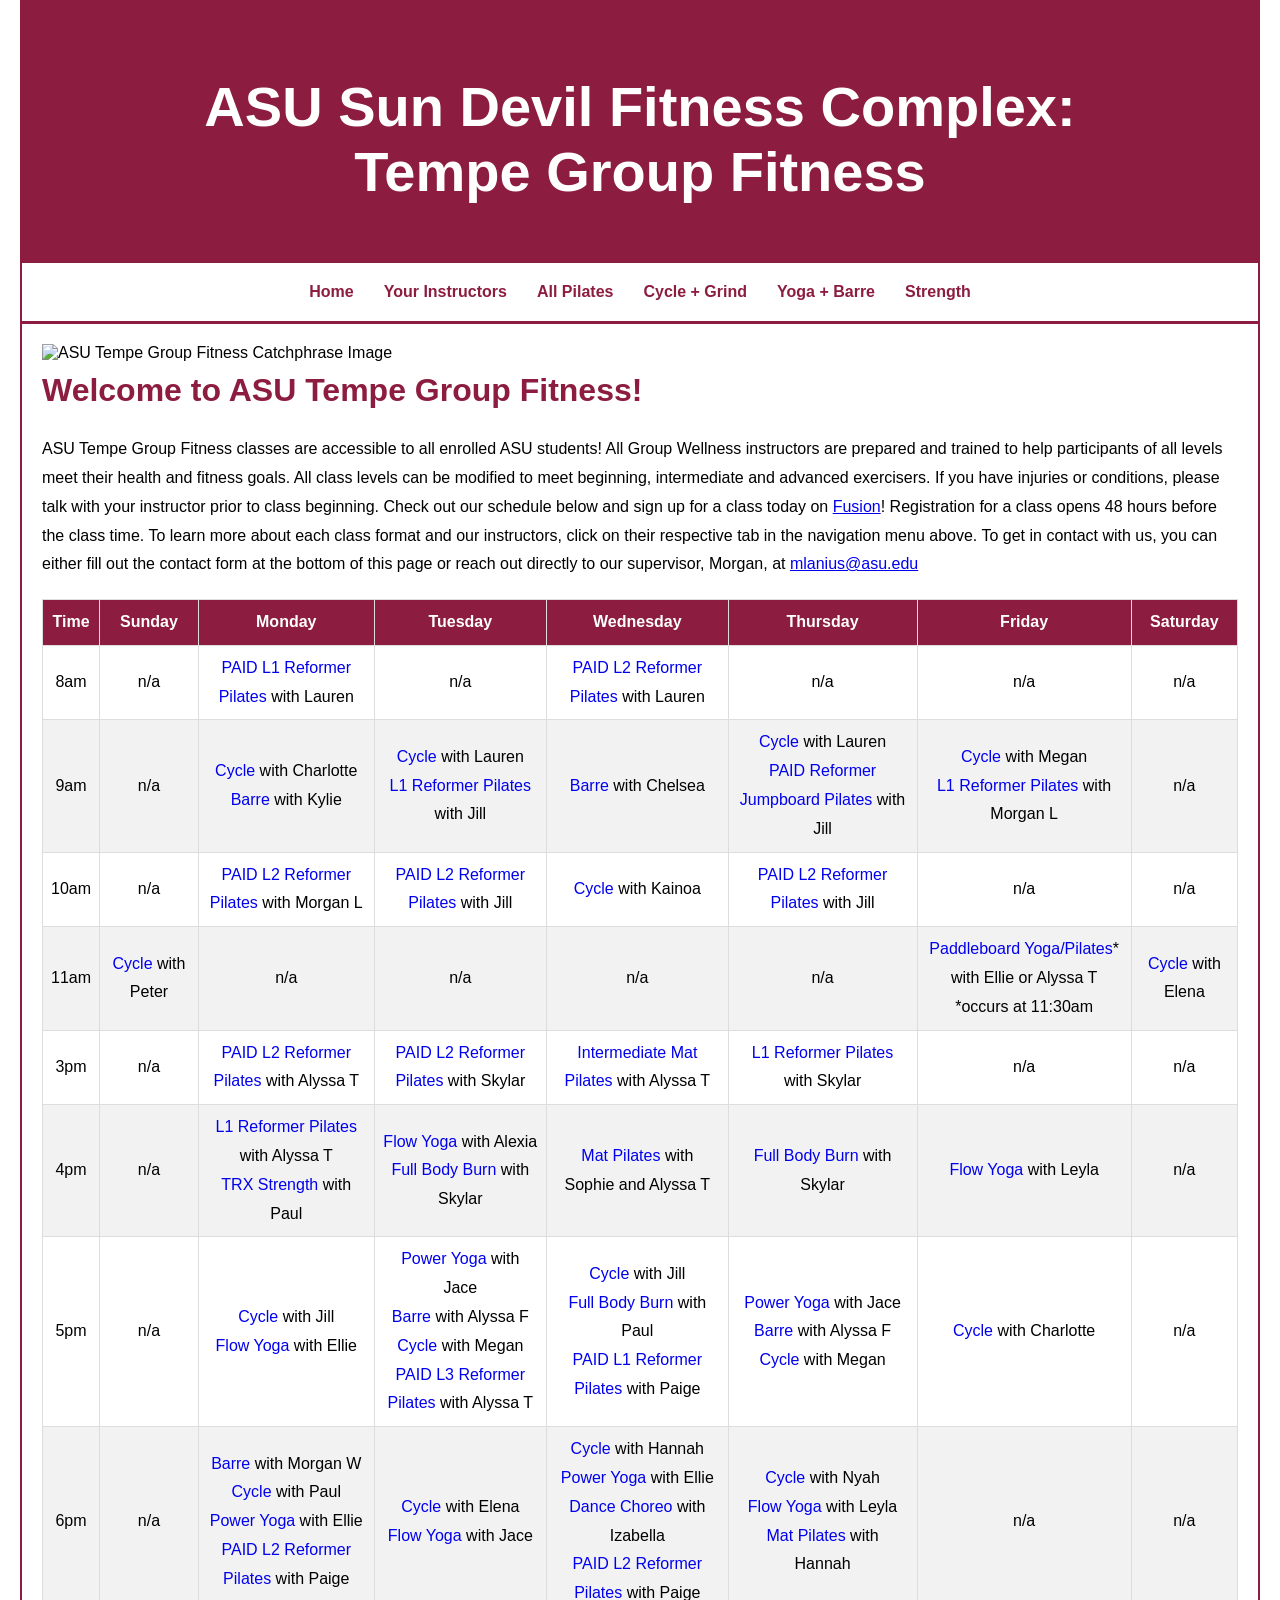
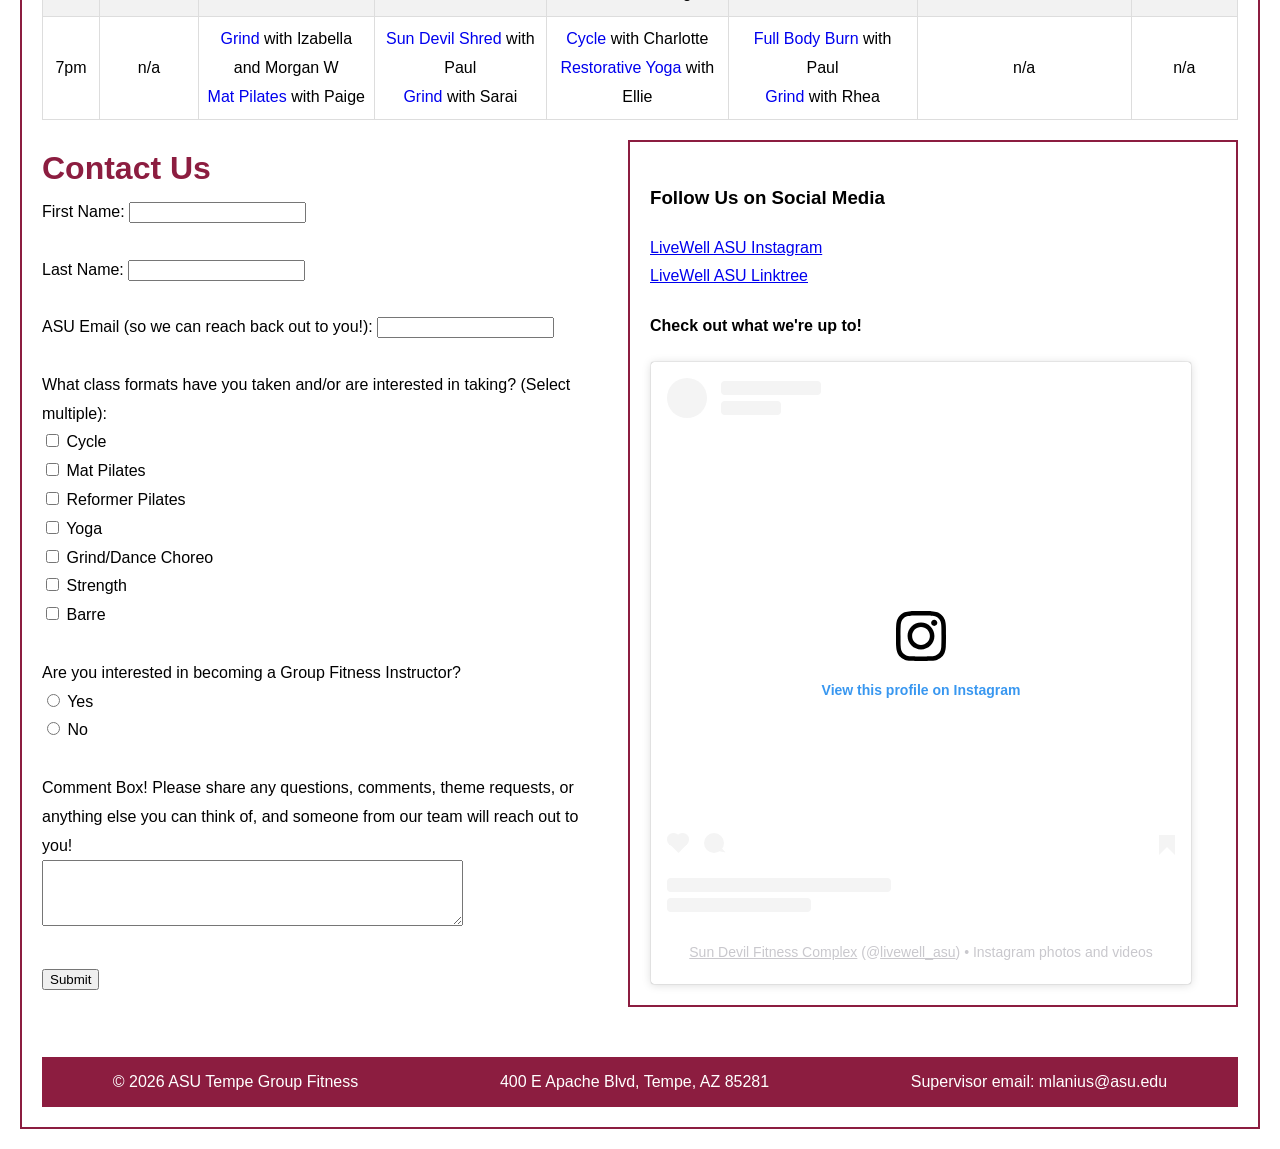
==== commit 4f8b4002: "Add files via upload" ====
--- a/index.html
+++ b/index.html
@@ -46,7 +46,10 @@
                 can be modified to meet beginning, intermediate and advanced exercisers. If you have 
                 injuries or conditions, please talk with your instructor prior to class beginning. Check
                 out our schedule below and sign up for a class today on <a href="https://fitnessonline.asu.edu/Program?classificationId=ba1a6410-58a8-4bd6-8434-6ab64ba2472a">Fusion</a>! 
-                Registration for a class opens 48 hours before the class time. To learn more about each class format and our instructors, click on their respective tab in the navigation menu above.
+                Registration for a class opens 48 hours before the class time. To learn more about each class format and our instructors, 
+                click on their respective tab in the navigation menu above. To get in contact with us, you can either fill 
+                out the contact form at the bottom of this page or reach out directly to our supervisor, Morgan, at
+                <a href="mailto:mlanius@asu.edu">mlanius@asu.edu</a>
             </p>
             <table>
                 <thead>
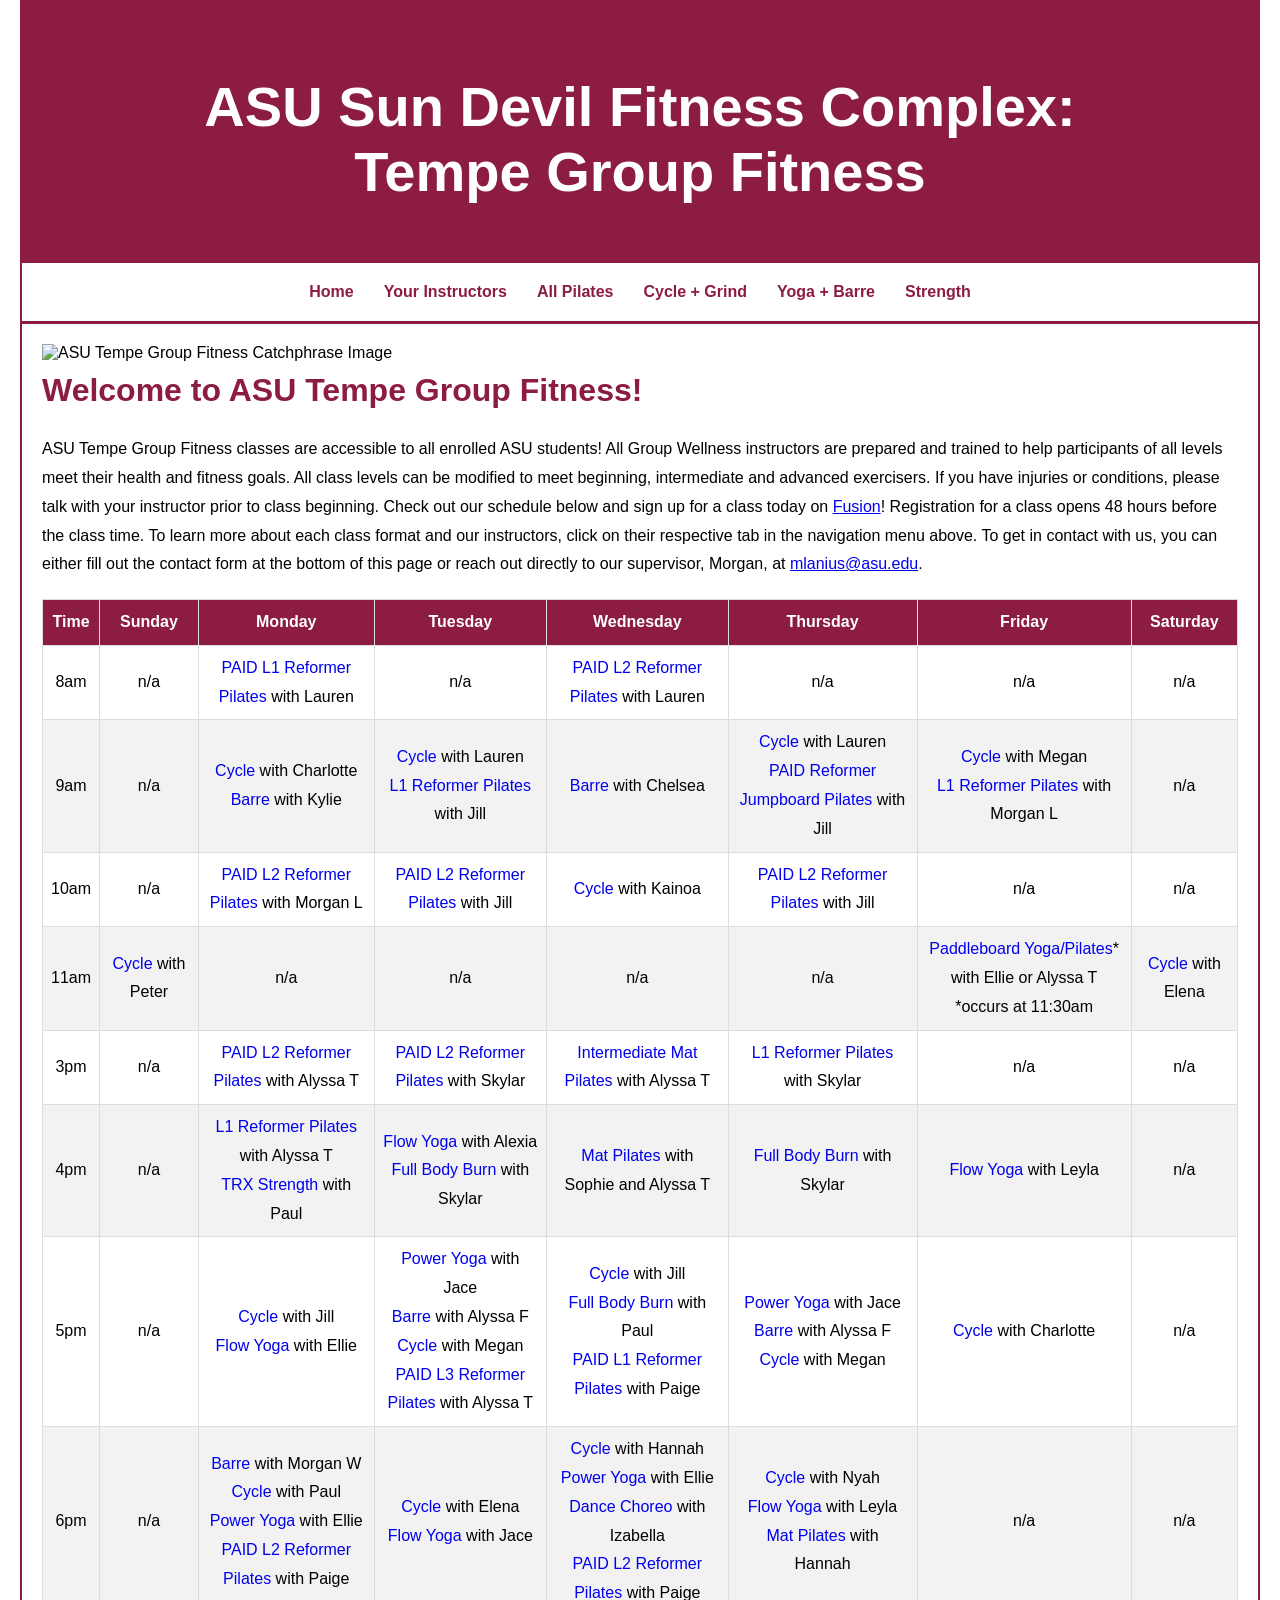
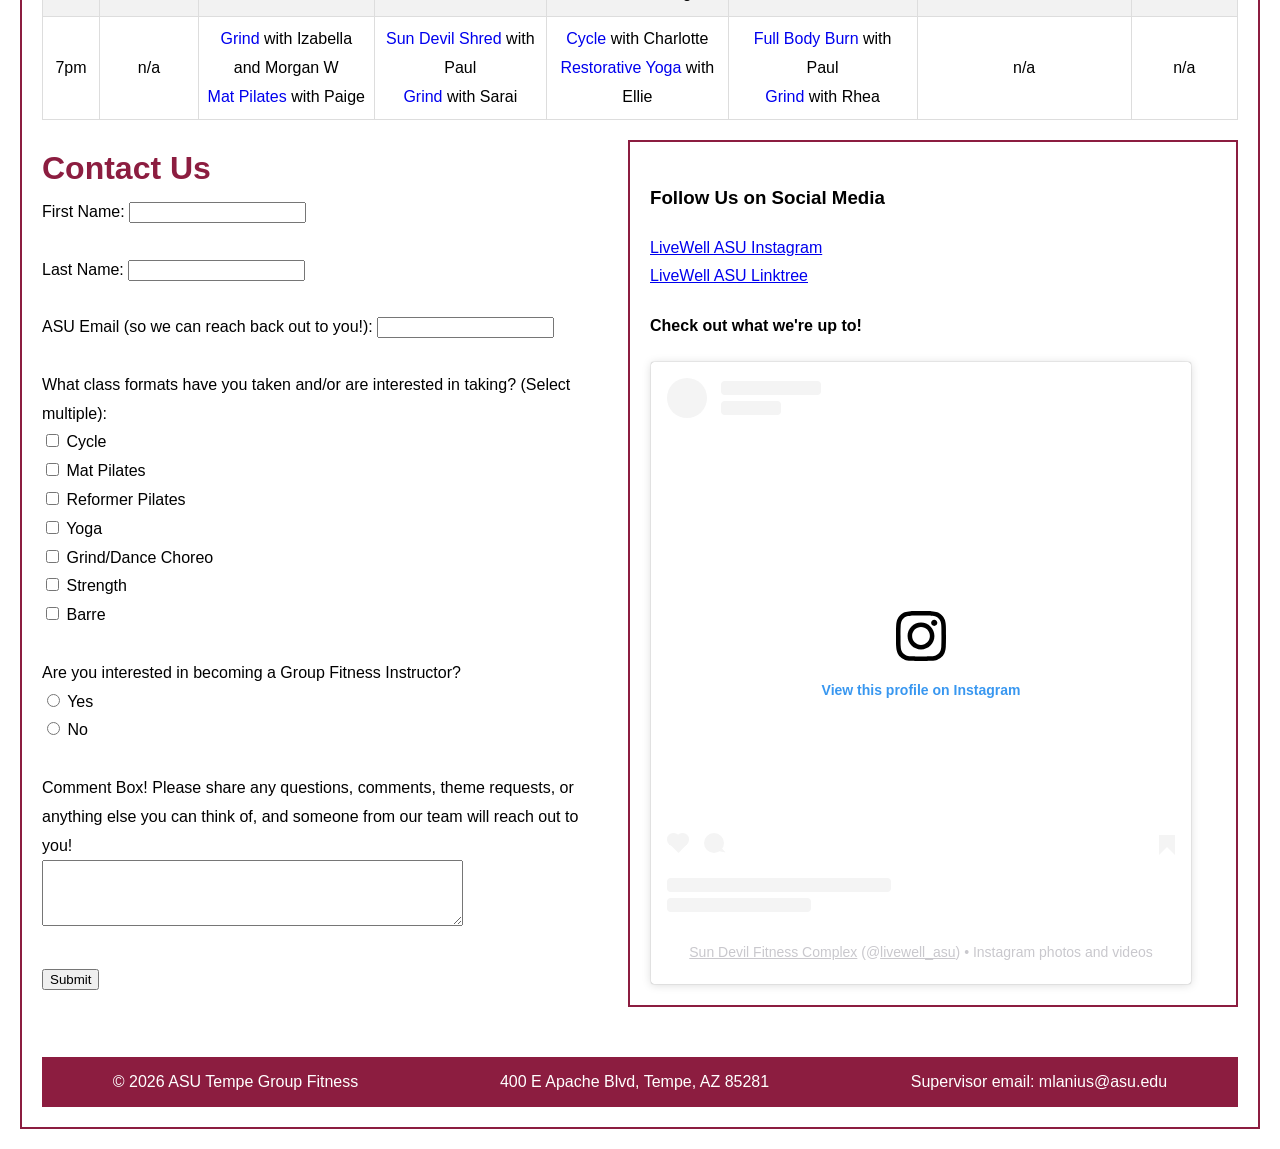
==== commit b5c319cb: "Add files via upload" ====
--- a/index.html
+++ b/index.html
@@ -49,7 +49,7 @@
                 Registration for a class opens 48 hours before the class time. To learn more about each class format and our instructors, 
                 click on their respective tab in the navigation menu above. To get in contact with us, you can either fill 
                 out the contact form at the bottom of this page or reach out directly to our supervisor, Morgan, at
-                <a href="mailto:mlanius@asu.edu">mlanius@asu.edu</a>
+                <a href="mailto:mlanius@asu.edu">mlanius@asu.edu</a>.
             </p>
             <table>
                 <thead>
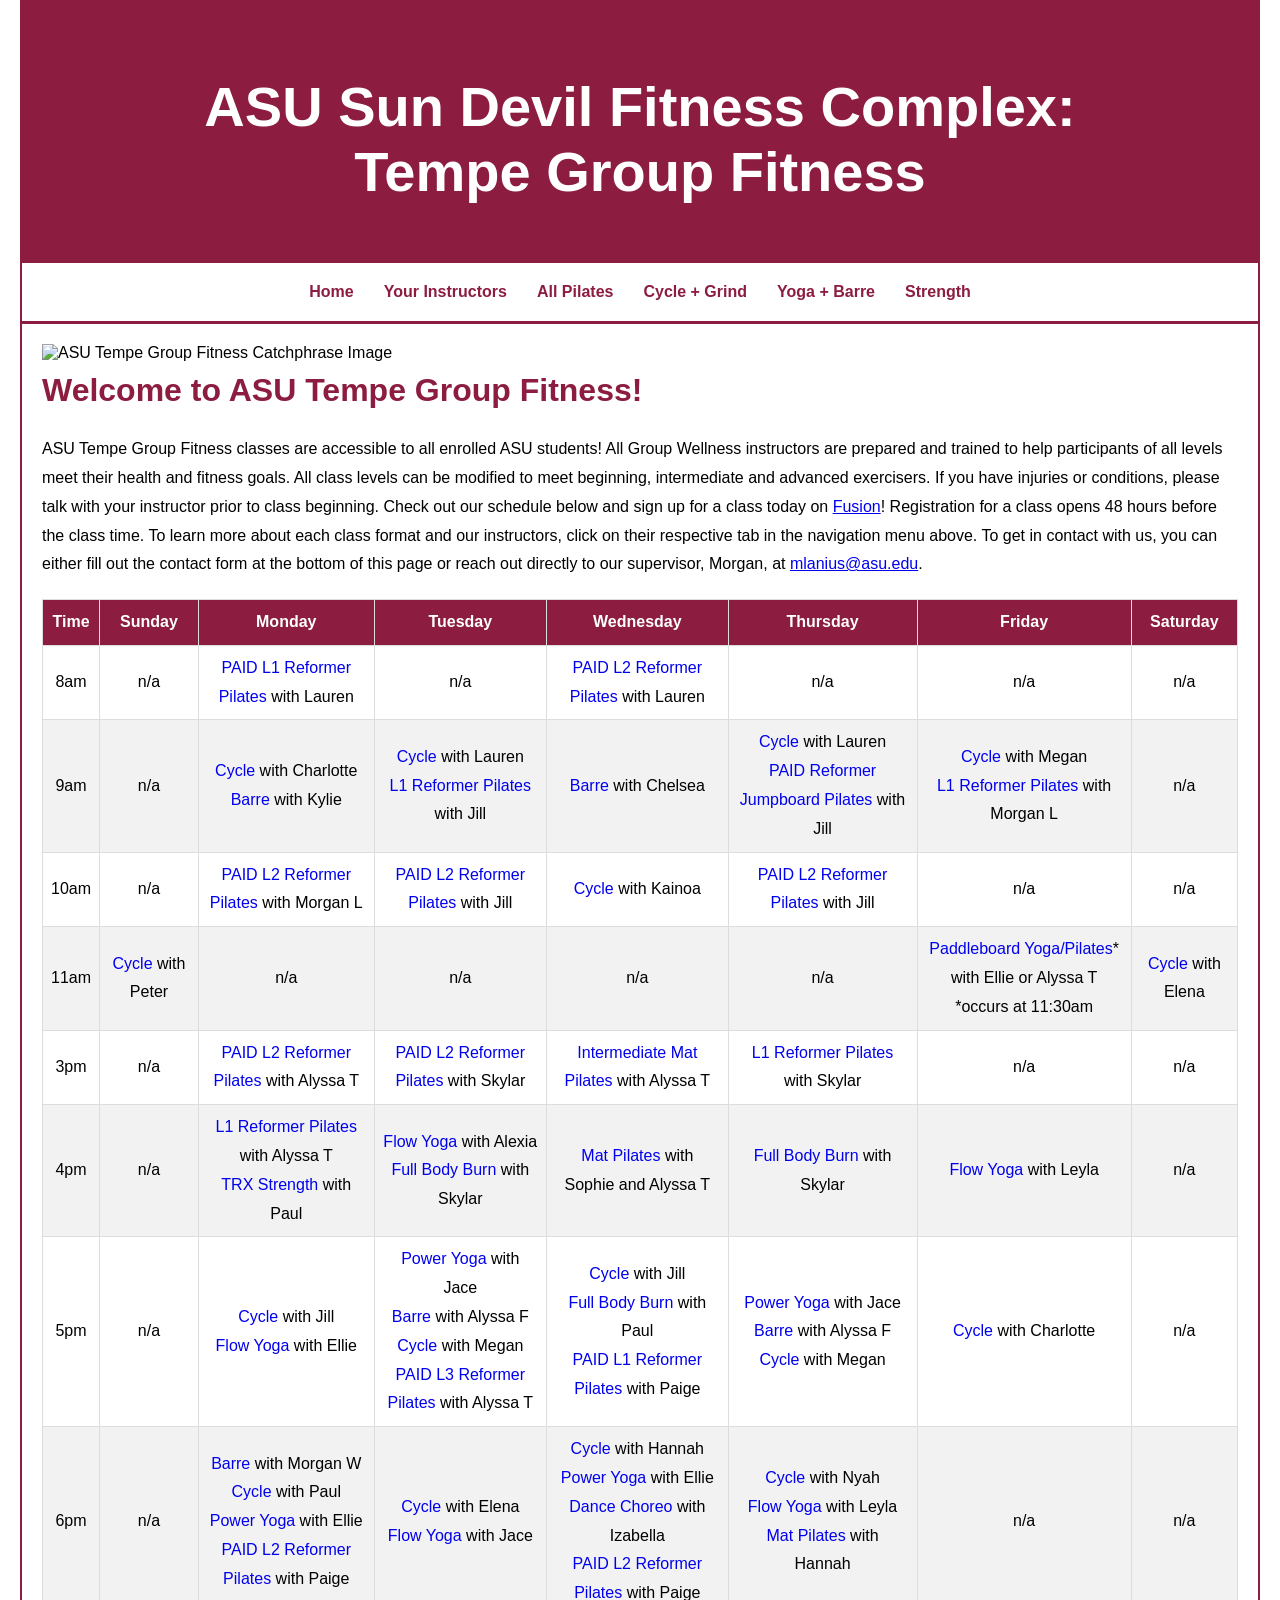
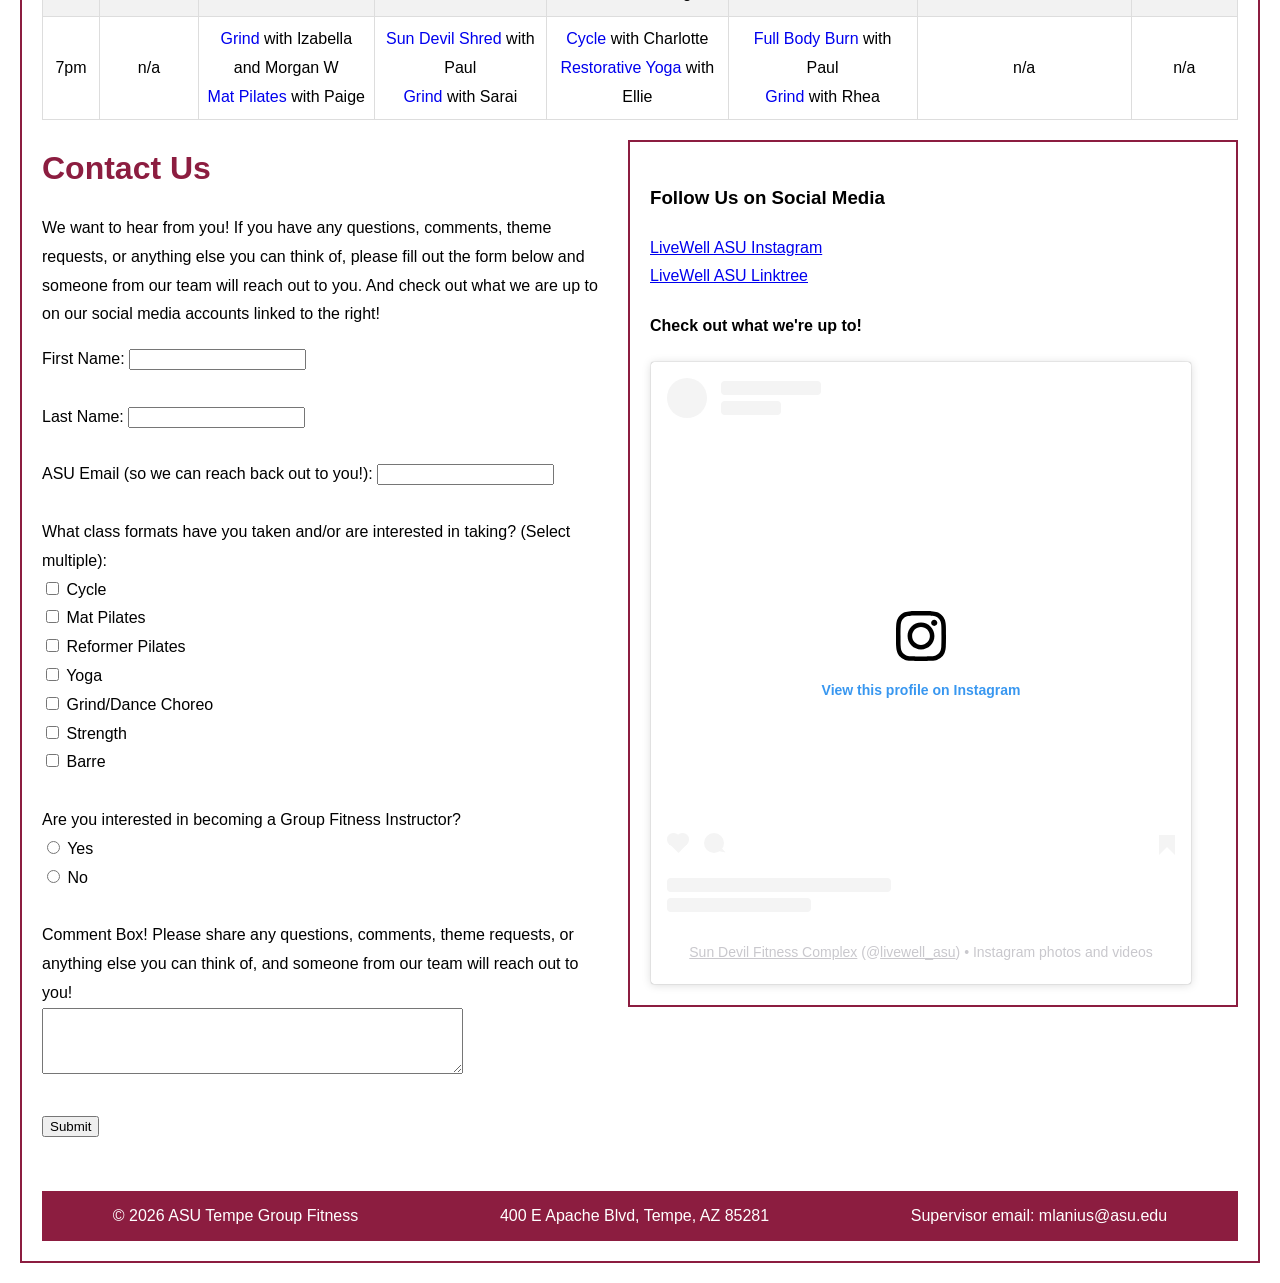
==== commit 77662db3: "Add files via upload" ====
--- a/index.html
+++ b/index.html
@@ -40,7 +40,7 @@
         <main>
 
             <h2>Welcome to ASU Tempe Group Fitness!</h2>
-            <p><span class="resort">ASU Tempe Group Fitness</span> classes are accessible to all 
+            <p>ASU Tempe Group Fitness classes are accessible to all 
                 enrolled ASU students! All Group Wellness instructors are prepared and trained to 
                 help participants of all levels meet their health and fitness goals. All class levels 
                 can be modified to meet beginning, intermediate and advanced exercisers. If you have 
@@ -207,6 +207,13 @@
             <div class="contact-container">
                 <div class="form-section">
                     <h2>Contact Us</h2>
+
+                    <p>
+                        We want to hear from you! If you have any questions, comments, theme requests, or anything else you can think of, 
+                        please fill out the form below and someone from our team will reach out to you. And check out what we are up to
+                        on our social media accounts linked to the right!
+                    </p>   
+
                     <form method="post" action="#">
                         <label for="firstName">First Name:</label>
                         <input type="text" id="firstName" name="firstName" required><br><br>
